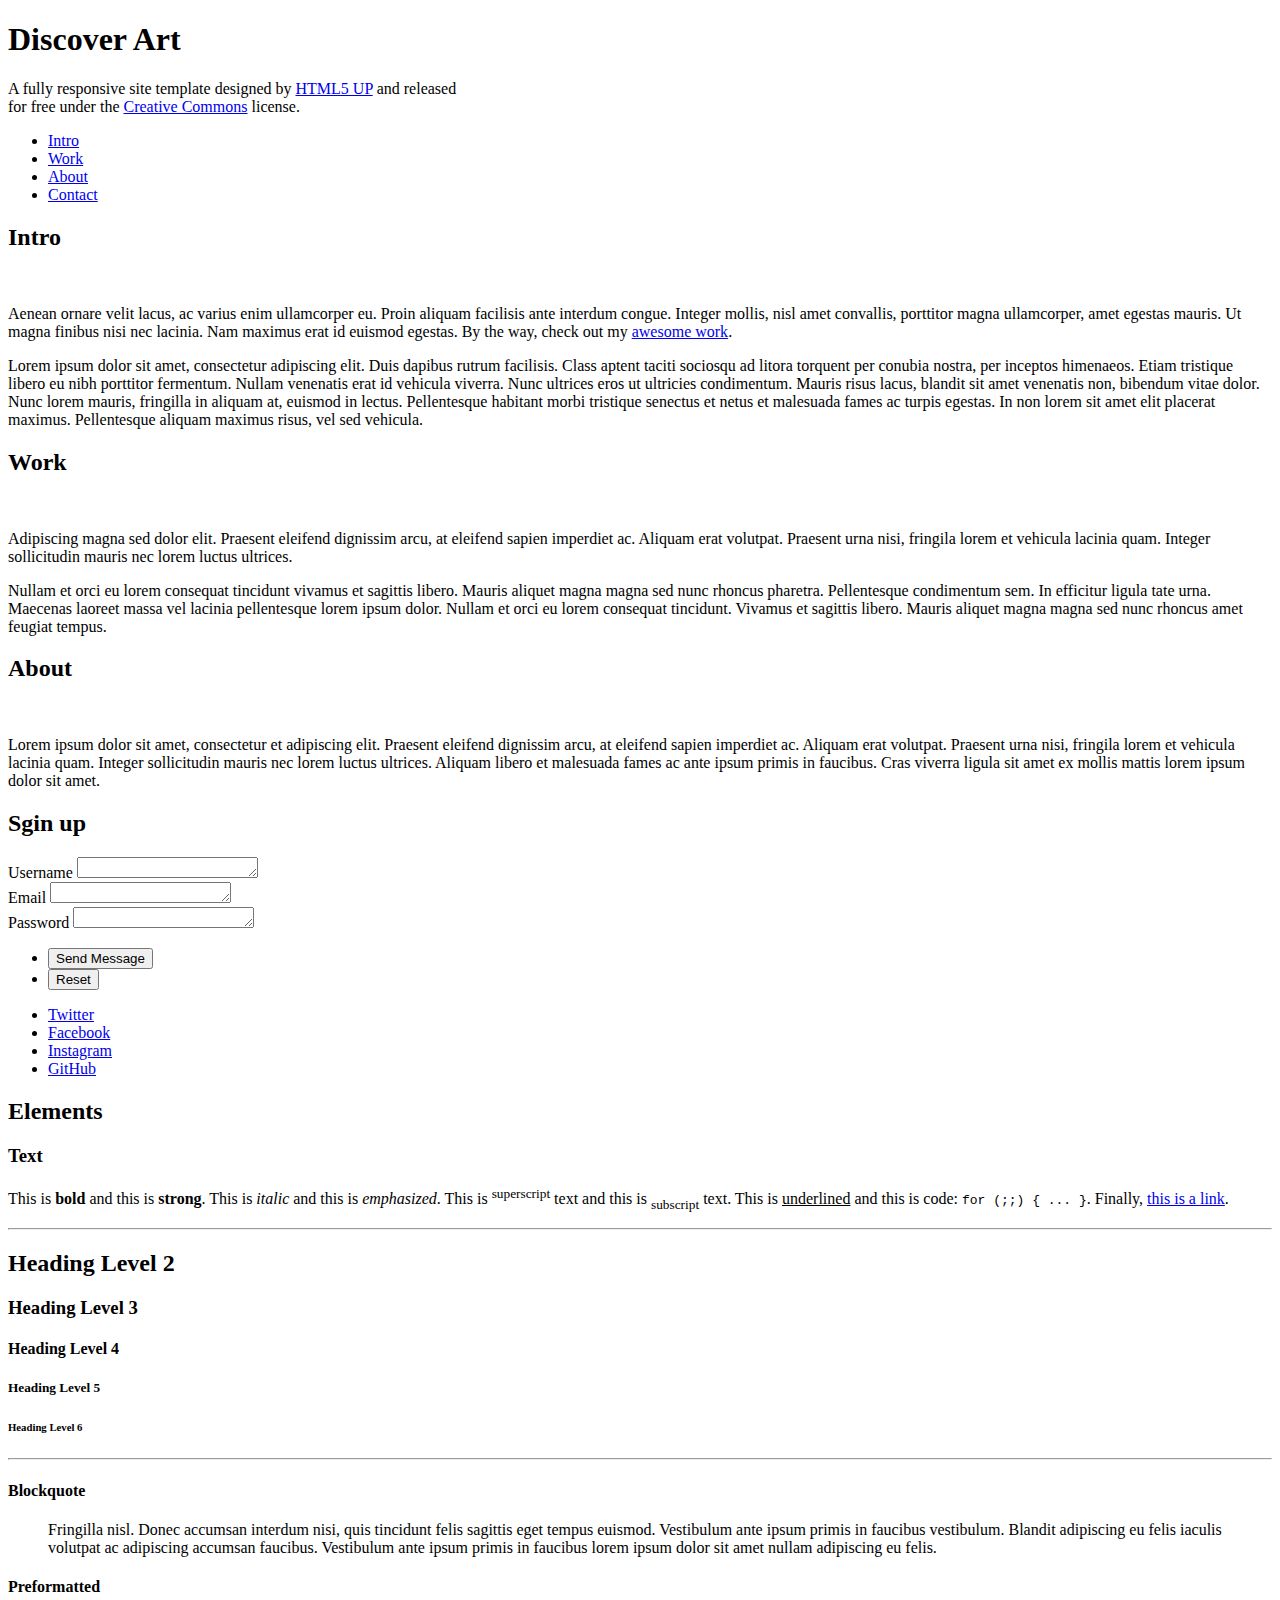
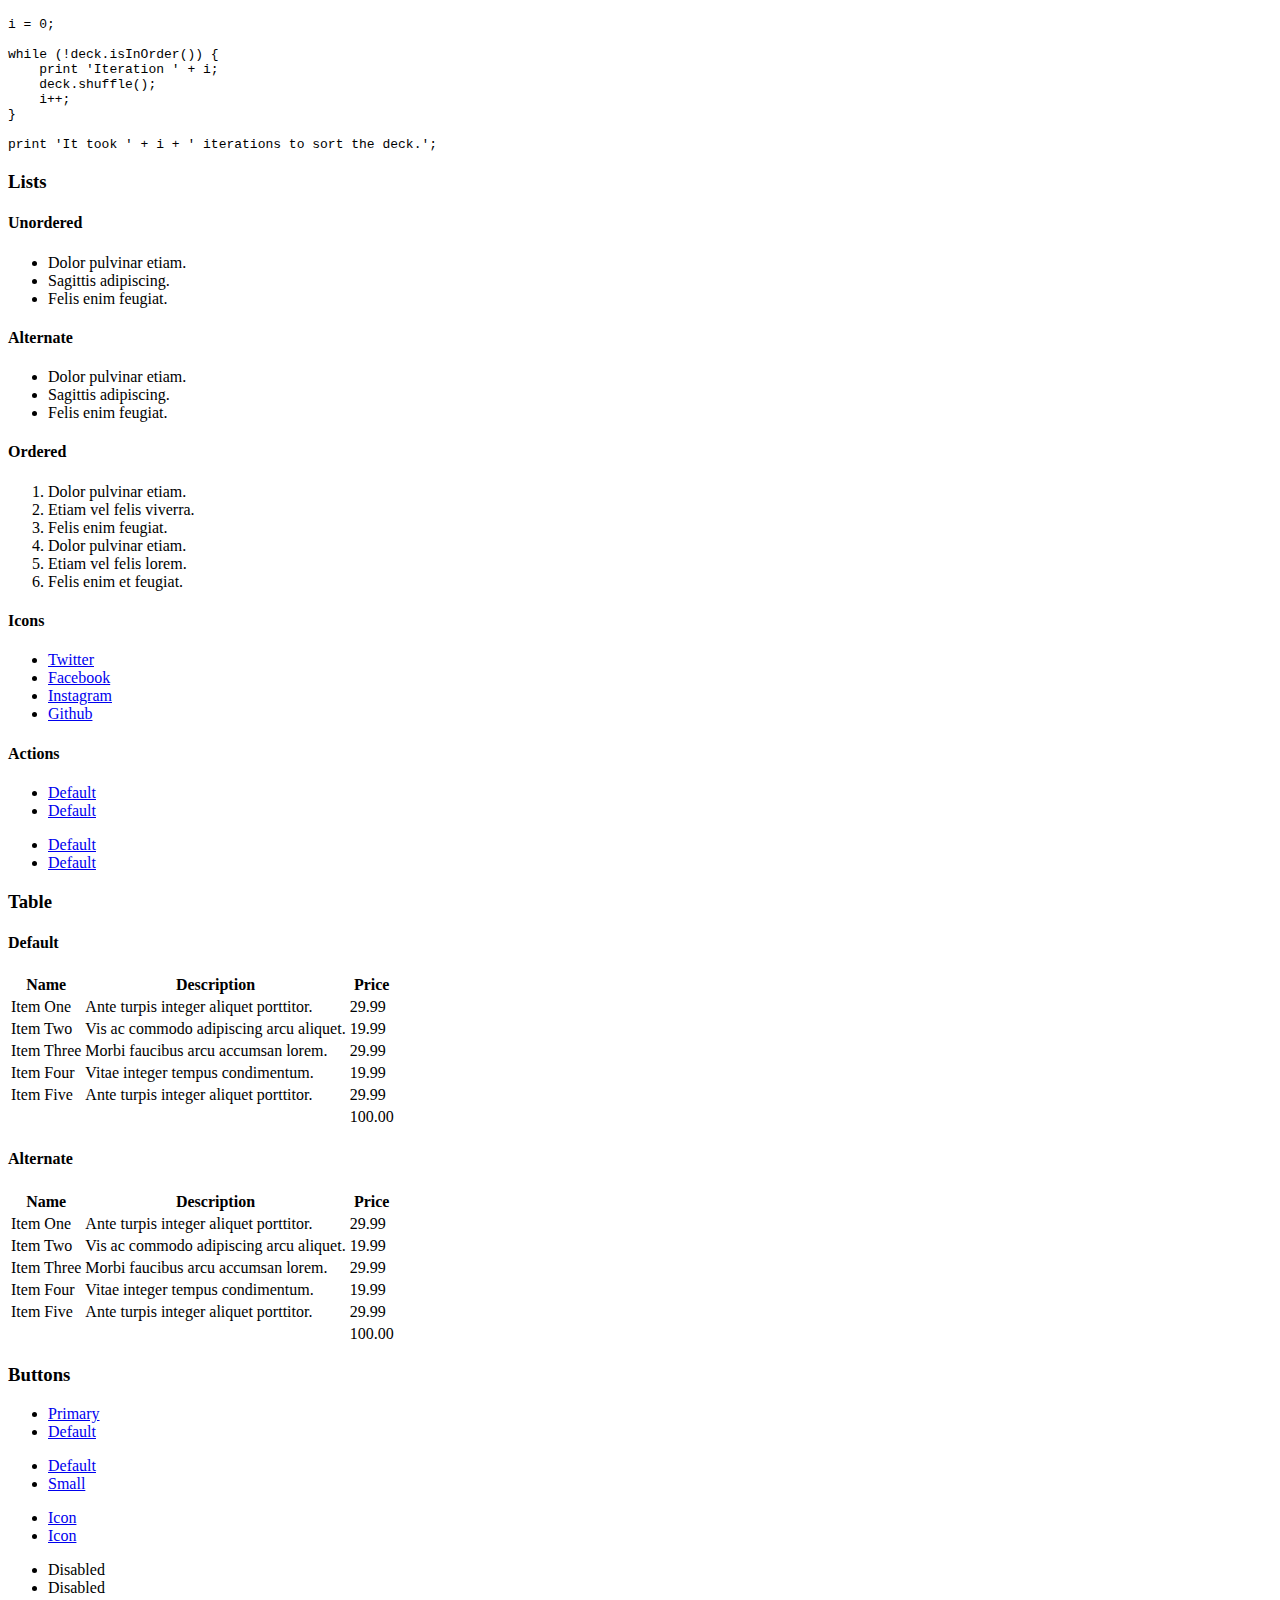
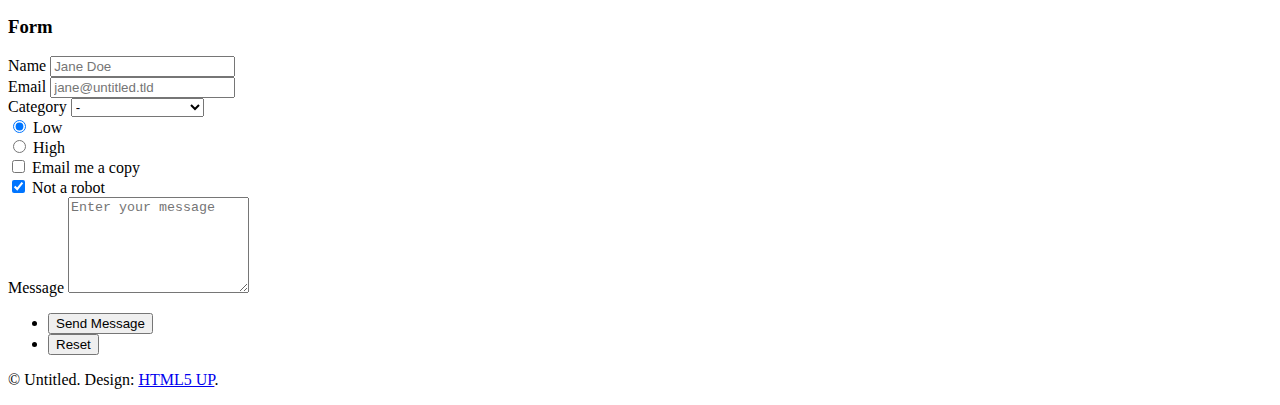
==== index.html @ 6b923ac5 "Sgin up page fixes" ====
<!DOCTYPE HTML>
<!--
	Dimension by HTML5 UP
	html5up.net | @ajlkn
	Free for personal and commercial use under the CCA 3.0 license (html5up.net/license)
-->
<html>
	<head>
		<title>Dimension by HTML5 UP</title>
		<meta charset="utf-8" />
		<meta name="viewport" content="width=device-width, initial-scale=1, user-scalable=no" />
		<link rel="stylesheet" href="assets/css/main.css" />
		<noscript><link rel="stylesheet" href="assets/css/noscript.css" /></noscript>
	</head>
	<body class="is-preload">

		<!-- Wrapper -->
			<div id="wrapper">

				<!-- Header -->
					<header id="header">
						<div class="logo">
							<span class="icon fa-gem"></span>
						</div>
						<div class="content">
							<div class="inner">
								<h1>Discover Art</h1>
								<p>A fully responsive site template designed by <a href="https://html5up.net">HTML5 UP</a> and released<br />
								for free under the <a href="https://html5up.net/license">Creative Commons</a> license.</p>
							</div>
						</div>
						<nav>
							<ul>
								<li><a href="#intro">Intro</a></li>
								<li><a href="#work">Work</a></li>
								<li><a href="#about">About</a></li>
								<li><a href="#contact">Contact</a></li>
								<!--<li><a href="#elements">Elements</a></li>-->
							</ul>
						</nav>
					</header>

				<!-- Main -->
					<div id="main">

						<!-- Intro -->
							<article id="intro">
								<h2 class="major">Intro</h2>
								<span class="image main"><img src="images/pic01.jpg" alt="" /></span>
								<p>Aenean ornare velit lacus, ac varius enim ullamcorper eu. Proin aliquam facilisis ante interdum congue. Integer mollis, nisl amet convallis, porttitor magna ullamcorper, amet egestas mauris. Ut magna finibus nisi nec lacinia. Nam maximus erat id euismod egestas. By the way, check out my <a href="#work">awesome work</a>.</p>
								<p>Lorem ipsum dolor sit amet, consectetur adipiscing elit. Duis dapibus rutrum facilisis. Class aptent taciti sociosqu ad litora torquent per conubia nostra, per inceptos himenaeos. Etiam tristique libero eu nibh porttitor fermentum. Nullam venenatis erat id vehicula viverra. Nunc ultrices eros ut ultricies condimentum. Mauris risus lacus, blandit sit amet venenatis non, bibendum vitae dolor. Nunc lorem mauris, fringilla in aliquam at, euismod in lectus. Pellentesque habitant morbi tristique senectus et netus et malesuada fames ac turpis egestas. In non lorem sit amet elit placerat maximus. Pellentesque aliquam maximus risus, vel sed vehicula.</p>
							</article>

						<!-- Work -->
							<article id="work">
								<h2 class="major">Work</h2>
								<span class="image main"><img src="images/pic02.jpg" alt="" /></span>
								<p>Adipiscing magna sed dolor elit. Praesent eleifend dignissim arcu, at eleifend sapien imperdiet ac. Aliquam erat volutpat. Praesent urna nisi, fringila lorem et vehicula lacinia quam. Integer sollicitudin mauris nec lorem luctus ultrices.</p>
								<p>Nullam et orci eu lorem consequat tincidunt vivamus et sagittis libero. Mauris aliquet magna magna sed nunc rhoncus pharetra. Pellentesque condimentum sem. In efficitur ligula tate urna. Maecenas laoreet massa vel lacinia pellentesque lorem ipsum dolor. Nullam et orci eu lorem consequat tincidunt. Vivamus et sagittis libero. Mauris aliquet magna magna sed nunc rhoncus amet feugiat tempus.</p>
							</article>

						<!-- About -->
							<article id="about">
								<h2 class="major">About</h2>
								<span class="image main"><img src="images/pic03.jpg" alt="" /></span>
								<p>Lorem ipsum dolor sit amet, consectetur et adipiscing elit. Praesent eleifend dignissim arcu, at eleifend sapien imperdiet ac. Aliquam erat volutpat. Praesent urna nisi, fringila lorem et vehicula lacinia quam. Integer sollicitudin mauris nec lorem luctus ultrices. Aliquam libero et malesuada fames ac ante ipsum primis in faucibus. Cras viverra ligula sit amet ex mollis mattis lorem ipsum dolor sit amet.</p>
							</article>

						<!-- Contact -->
							<article id="contact">
								<h2 class="major">Sgin up</h2>
								<form method="post" action="#">
									<div class="fields">
										<div class="field">
											<label for="username">Username</label>
											<textarea name="username" id="username" rows="1"></textarea>
										</div>
										<div class="field">
											<label for="email">Email</label>
											<textarea name="email" id="email" rows="1"></textarea>
										</div>
										<div class="field">
											<label for="password">Password</label>
											<textarea name="password" id="password" rows="1"></textarea>
										</div>
									</div>
									<ul class="actions">
										<li><input type="submit" value="Send Message" class="primary" /></li>
										<li><input type="reset" value="Reset" /></li>
									</ul>
								</form>
								<ul class="icons">
									<li><a href="#" class="icon brands fa-twitter"><span class="label">Twitter</span></a></li>
									<li><a href="#" class="icon brands fa-facebook-f"><span class="label">Facebook</span></a></li>
									<li><a href="#" class="icon brands fa-instagram"><span class="label">Instagram</span></a></li>
									<li><a href="#" class="icon brands fa-github"><span class="label">GitHub</span></a></li>
								</ul>
							</article>

						<!-- Elements -->
							<article id="elements">
								<h2 class="major">Elements</h2>

								<section>
									<h3 class="major">Text</h3>
									<p>This is <b>bold</b> and this is <strong>strong</strong>. This is <i>italic</i> and this is <em>emphasized</em>.
									This is <sup>superscript</sup> text and this is <sub>subscript</sub> text.
									This is <u>underlined</u> and this is code: <code>for (;;) { ... }</code>. Finally, <a href="#">this is a link</a>.</p>
									<hr />
									<h2>Heading Level 2</h2>
									<h3>Heading Level 3</h3>
									<h4>Heading Level 4</h4>
									<h5>Heading Level 5</h5>
									<h6>Heading Level 6</h6>
									<hr />
									<h4>Blockquote</h4>
									<blockquote>Fringilla nisl. Donec accumsan interdum nisi, quis tincidunt felis sagittis eget tempus euismod. Vestibulum ante ipsum primis in faucibus vestibulum. Blandit adipiscing eu felis iaculis volutpat ac adipiscing accumsan faucibus. Vestibulum ante ipsum primis in faucibus lorem ipsum dolor sit amet nullam adipiscing eu felis.</blockquote>
									<h4>Preformatted</h4>
									<pre><code>i = 0;

while (!deck.isInOrder()) {
    print 'Iteration ' + i;
    deck.shuffle();
    i++;
}

print 'It took ' + i + ' iterations to sort the deck.';</code></pre>
								</section>

								<section>
									<h3 class="major">Lists</h3>

									<h4>Unordered</h4>
									<ul>
										<li>Dolor pulvinar etiam.</li>
										<li>Sagittis adipiscing.</li>
										<li>Felis enim feugiat.</li>
									</ul>

									<h4>Alternate</h4>
									<ul class="alt">
										<li>Dolor pulvinar etiam.</li>
										<li>Sagittis adipiscing.</li>
										<li>Felis enim feugiat.</li>
									</ul>

									<h4>Ordered</h4>
									<ol>
										<li>Dolor pulvinar etiam.</li>
										<li>Etiam vel felis viverra.</li>
										<li>Felis enim feugiat.</li>
										<li>Dolor pulvinar etiam.</li>
										<li>Etiam vel felis lorem.</li>
										<li>Felis enim et feugiat.</li>
									</ol>
									<h4>Icons</h4>
									<ul class="icons">
										<li><a href="#" class="icon brands fa-twitter"><span class="label">Twitter</span></a></li>
										<li><a href="#" class="icon brands fa-facebook-f"><span class="label">Facebook</span></a></li>
										<li><a href="#" class="icon brands fa-instagram"><span class="label">Instagram</span></a></li>
										<li><a href="#" class="icon brands fa-github"><span class="label">Github</span></a></li>
									</ul>

									<h4>Actions</h4>
									<ul class="actions">
										<li><a href="#" class="button primary">Default</a></li>
										<li><a href="#" class="button">Default</a></li>
									</ul>
									<ul class="actions stacked">
										<li><a href="#" class="button primary">Default</a></li>
										<li><a href="#" class="button">Default</a></li>
									</ul>
								</section>

								<section>
									<h3 class="major">Table</h3>
									<h4>Default</h4>
									<div class="table-wrapper">
										<table>
											<thead>
												<tr>
													<th>Name</th>
													<th>Description</th>
													<th>Price</th>
												</tr>
											</thead>
											<tbody>
												<tr>
													<td>Item One</td>
													<td>Ante turpis integer aliquet porttitor.</td>
													<td>29.99</td>
												</tr>
												<tr>
													<td>Item Two</td>
													<td>Vis ac commodo adipiscing arcu aliquet.</td>
													<td>19.99</td>
												</tr>
												<tr>
													<td>Item Three</td>
													<td> Morbi faucibus arcu accumsan lorem.</td>
													<td>29.99</td>
												</tr>
												<tr>
													<td>Item Four</td>
													<td>Vitae integer tempus condimentum.</td>
													<td>19.99</td>
												</tr>
												<tr>
													<td>Item Five</td>
													<td>Ante turpis integer aliquet porttitor.</td>
													<td>29.99</td>
												</tr>
											</tbody>
											<tfoot>
												<tr>
													<td colspan="2"></td>
													<td>100.00</td>
												</tr>
											</tfoot>
										</table>
									</div>

									<h4>Alternate</h4>
									<div class="table-wrapper">
										<table class="alt">
											<thead>
												<tr>
													<th>Name</th>
													<th>Description</th>
													<th>Price</th>
												</tr>
											</thead>
											<tbody>
												<tr>
													<td>Item One</td>
													<td>Ante turpis integer aliquet porttitor.</td>
													<td>29.99</td>
												</tr>
												<tr>
													<td>Item Two</td>
													<td>Vis ac commodo adipiscing arcu aliquet.</td>
													<td>19.99</td>
												</tr>
												<tr>
													<td>Item Three</td>
													<td> Morbi faucibus arcu accumsan lorem.</td>
													<td>29.99</td>
												</tr>
												<tr>
													<td>Item Four</td>
													<td>Vitae integer tempus condimentum.</td>
													<td>19.99</td>
												</tr>
												<tr>
													<td>Item Five</td>
													<td>Ante turpis integer aliquet porttitor.</td>
													<td>29.99</td>
												</tr>
											</tbody>
											<tfoot>
												<tr>
													<td colspan="2"></td>
													<td>100.00</td>
												</tr>
											</tfoot>
										</table>
									</div>
								</section>

								<section>
									<h3 class="major">Buttons</h3>
									<ul class="actions">
										<li><a href="#" class="button primary">Primary</a></li>
										<li><a href="#" class="button">Default</a></li>
									</ul>
									<ul class="actions">
										<li><a href="#" class="button">Default</a></li>
										<li><a href="#" class="button small">Small</a></li>
									</ul>
									<ul class="actions">
										<li><a href="#" class="button primary icon solid fa-download">Icon</a></li>
										<li><a href="#" class="button icon solid fa-download">Icon</a></li>
									</ul>
									<ul class="actions">
										<li><span class="button primary disabled">Disabled</span></li>
										<li><span class="button disabled">Disabled</span></li>
									</ul>
								</section>

								<section>
									<h3 class="major">Form</h3>
									<form method="post" action="#">
										<div class="fields">
											<div class="field half">
												<label for="demo-name">Name</label>
												<input type="text" name="demo-name" id="demo-name" value="" placeholder="Jane Doe" />
											</div>
											<div class="field half">
												<label for="demo-email">Email</label>
												<input type="email" name="demo-email" id="demo-email" value="" placeholder="jane@untitled.tld" />
											</div>
											<div class="field">
												<label for="demo-category">Category</label>
												<select name="demo-category" id="demo-category">
													<option value="">-</option>
													<option value="1">Manufacturing</option>
													<option value="1">Shipping</option>
													<option value="1">Administration</option>
													<option value="1">Human Resources</option>
												</select>
											</div>
											<div class="field half">
												<input type="radio" id="demo-priority-low" name="demo-priority" checked>
												<label for="demo-priority-low">Low</label>
											</div>
											<div class="field half">
												<input type="radio" id="demo-priority-high" name="demo-priority">
												<label for="demo-priority-high">High</label>
											</div>
											<div class="field half">
												<input type="checkbox" id="demo-copy" name="demo-copy">
												<label for="demo-copy">Email me a copy</label>
											</div>
											<div class="field half">
												<input type="checkbox" id="demo-human" name="demo-human" checked>
												<label for="demo-human">Not a robot</label>
											</div>
											<div class="field">
												<label for="demo-message">Message</label>
												<textarea name="demo-message" id="demo-message" placeholder="Enter your message" rows="6"></textarea>
											</div>
										</div>
										<ul class="actions">
											<li><input type="submit" value="Send Message" class="primary" /></li>
											<li><input type="reset" value="Reset" /></li>
										</ul>
									</form>
								</section>

							</article>

					</div>

				<!-- Footer -->
					<footer id="footer">
						<p class="copyright">&copy; Untitled. Design: <a href="https://html5up.net">HTML5 UP</a>.</p>
					</footer>

			</div>

		<!-- BG -->
			<div id="bg"></div>

		<!-- Scripts -->
			<script src="assets/js/jquery.min.js"></script>
			<script src="assets/js/browser.min.js"></script>
			<script src="assets/js/breakpoints.min.js"></script>
			<script src="assets/js/util.js"></script>
			<script src="assets/js/main.js"></script>

	</body>
</html>
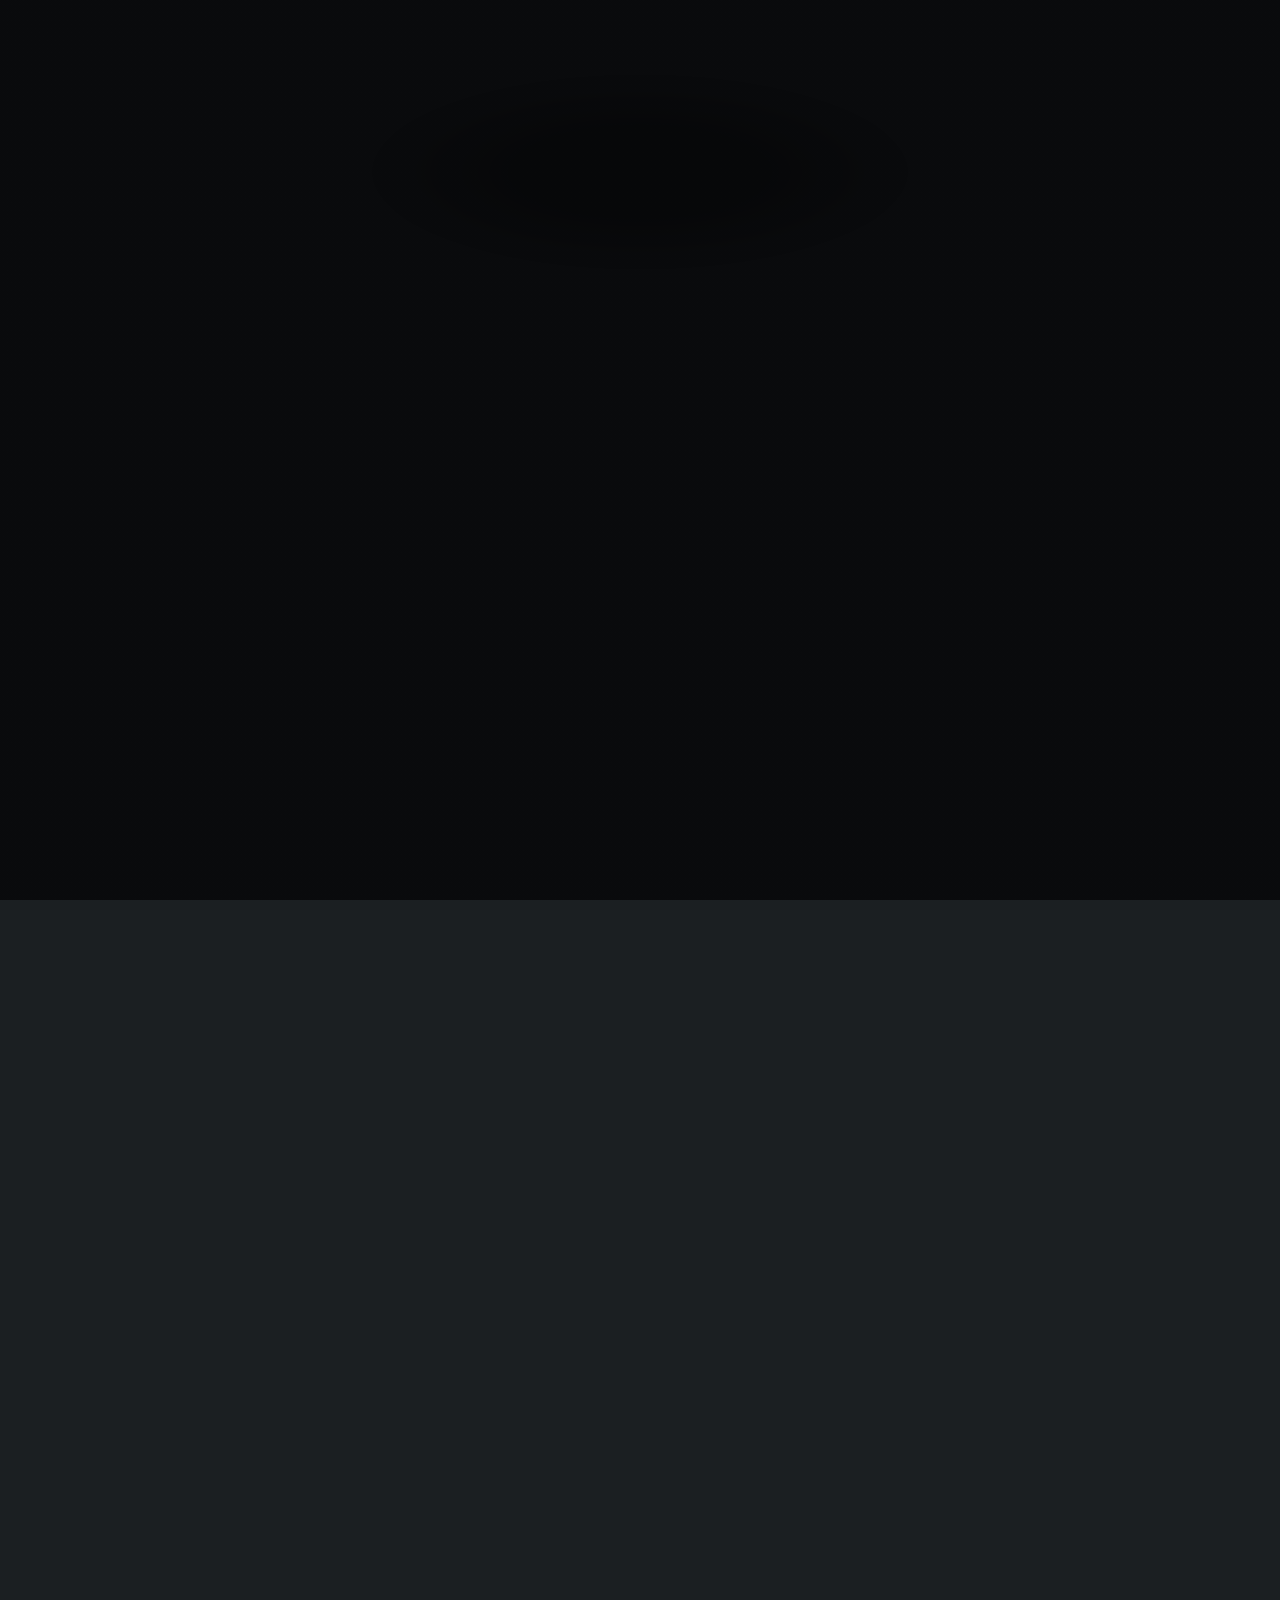
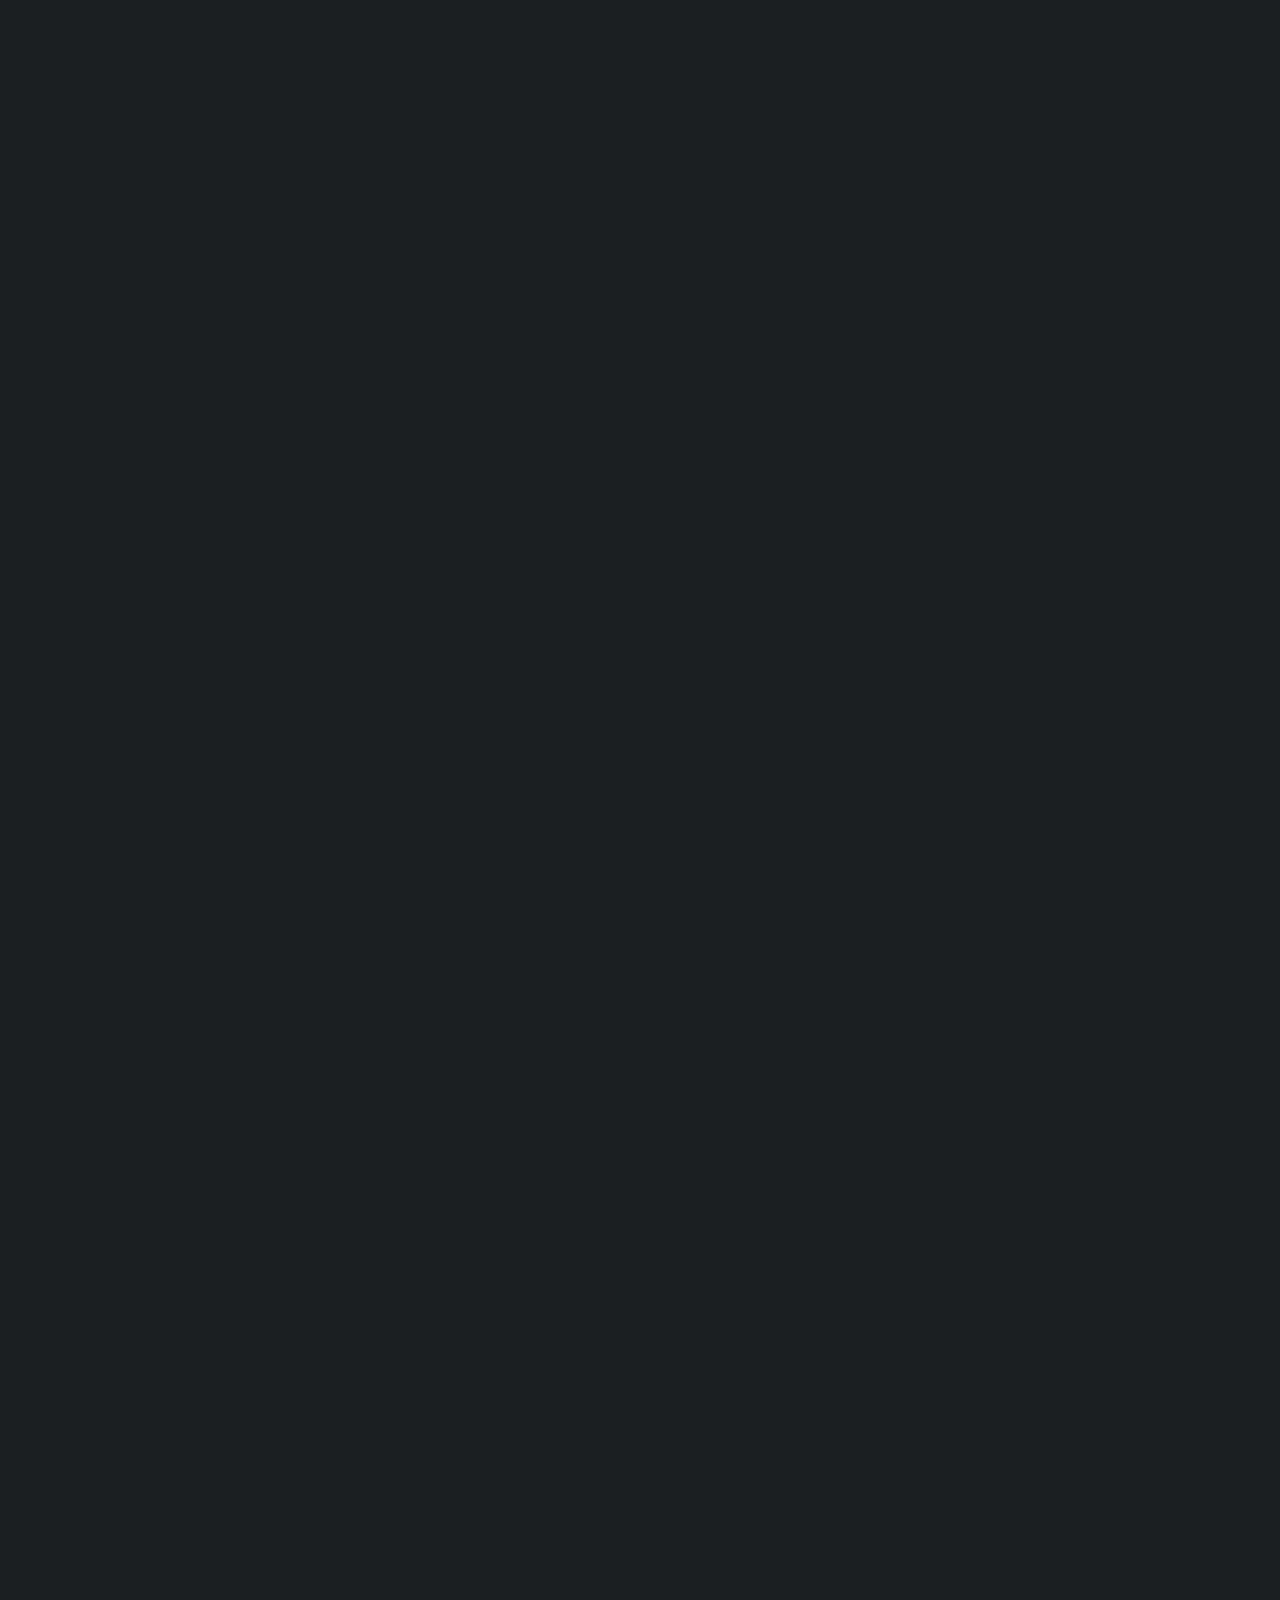
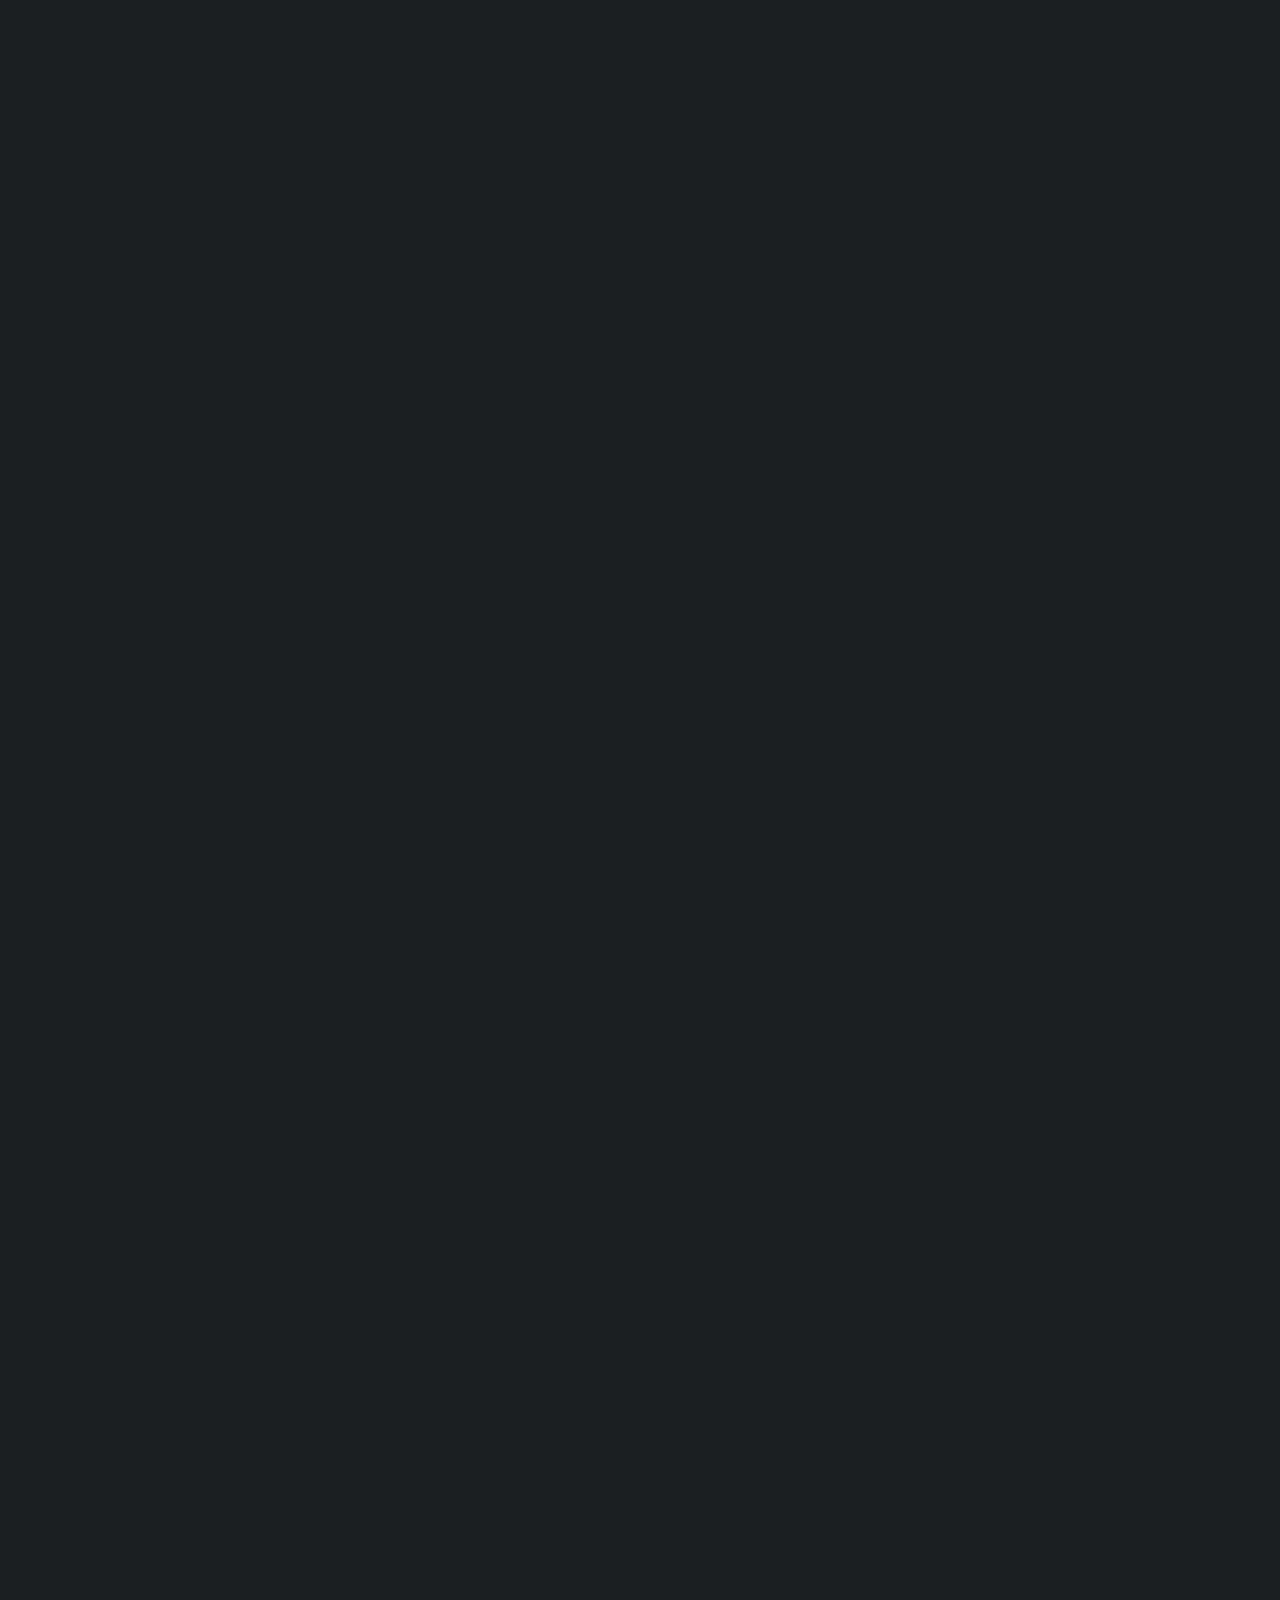
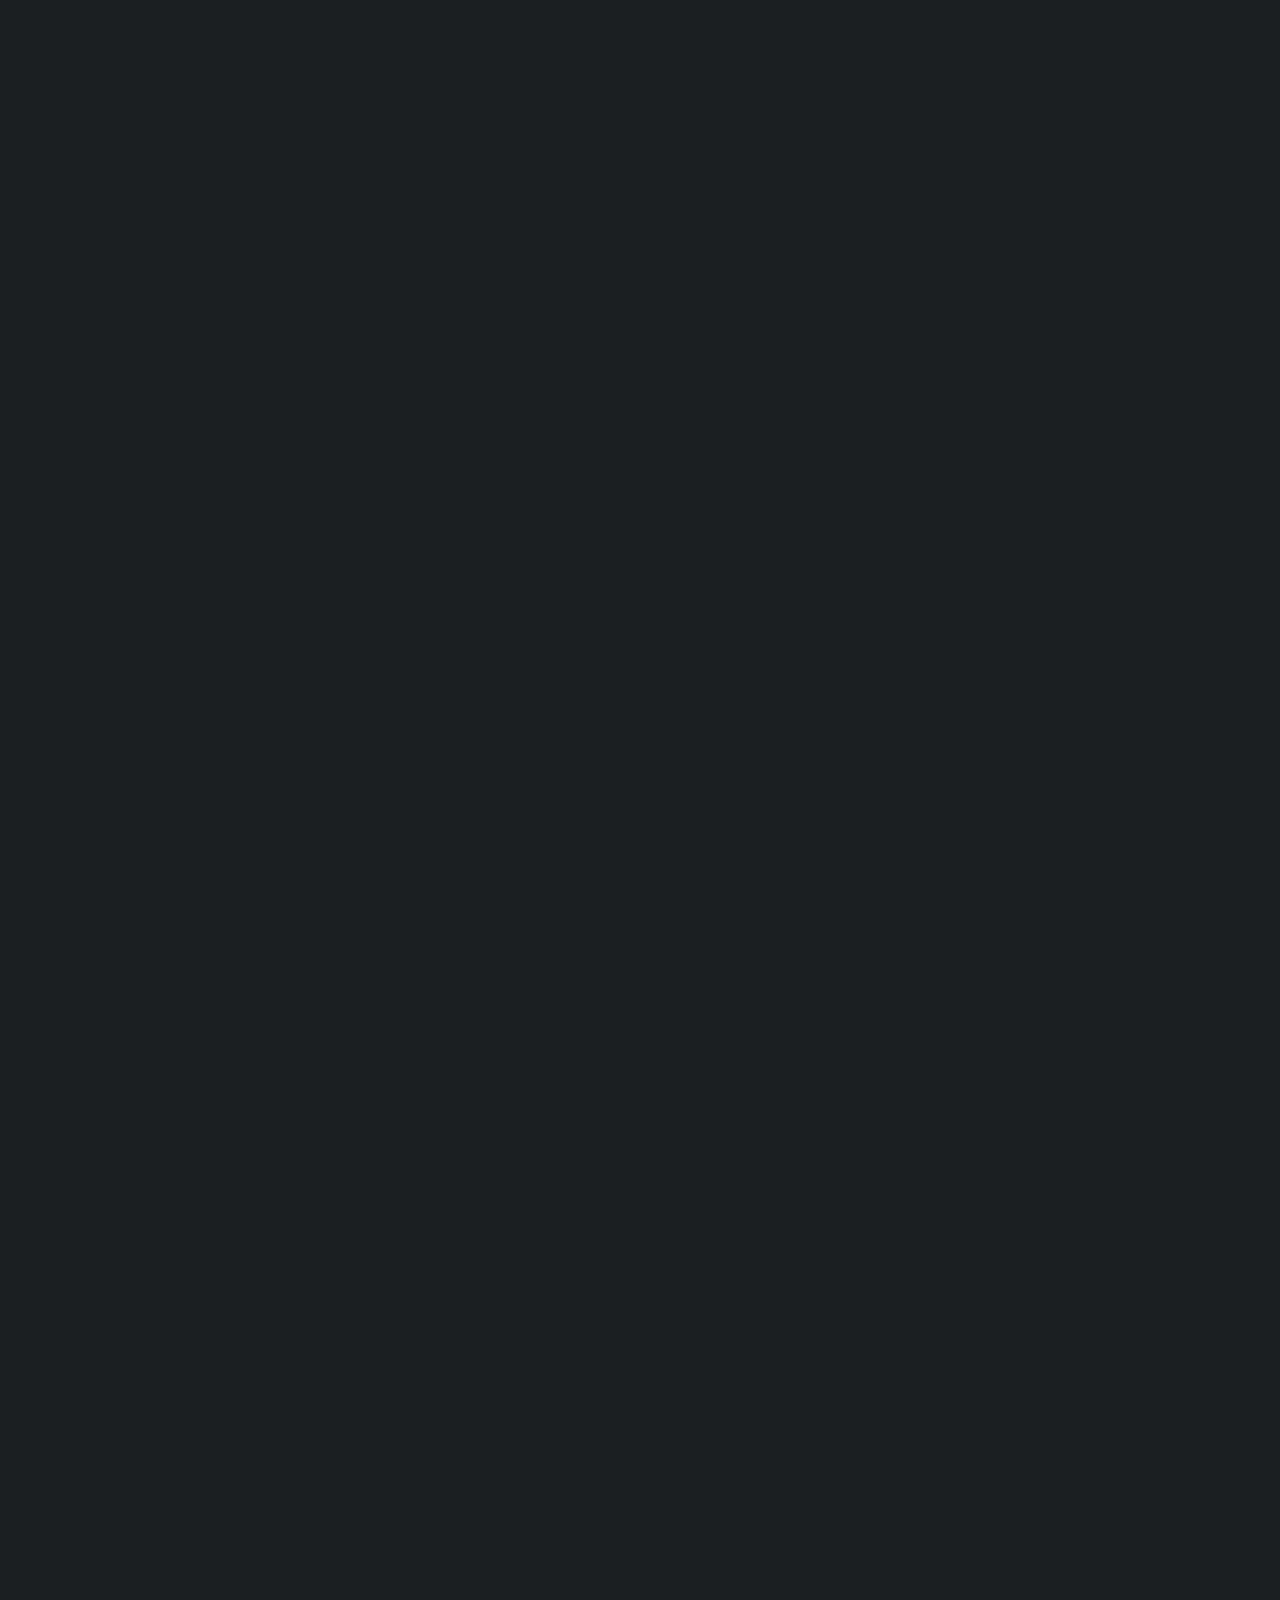
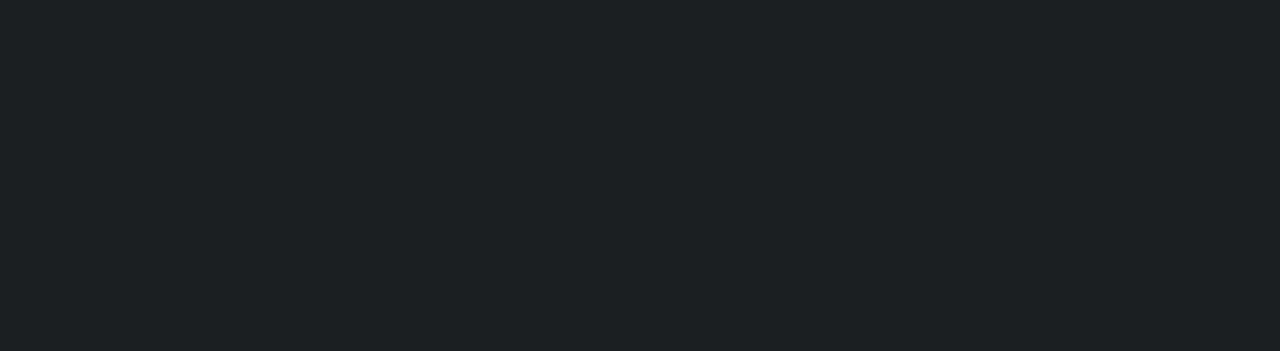
==== commit cbe647d7: "login-logout" ====
--- a/index.html
+++ b/index.html
@@ -6,6 +6,7 @@
 -->
 <html>
 	<head>
+
 		<title>Dimension by HTML5 UP</title>
 		<meta charset="utf-8" />
 		<meta name="viewport" content="width=device-width, initial-scale=1, user-scalable=no" />
@@ -33,8 +34,8 @@
 							<ul>
 								<li><a href="#intro">Intro</a></li>
 								<li><a href="#work">Work</a></li>
-								<li><a href="#about">About</a></li>
-								<li><a href="#contact">Contact</a></li>
+								<li><a href="#about">Sign In</a></li>
+								<li><a href="#contact">Sign Up</a></li>
 								<!--<li><a href="#elements">Elements</a></li>-->
 							</ul>
 						</nav>
@@ -61,32 +62,41 @@
 
 						<!-- About -->
 							<article id="about">
-								<h2 class="major">About</h2>
-								<span class="image main"><img src="images/pic03.jpg" alt="" /></span>
-								<p>Lorem ipsum dolor sit amet, consectetur et adipiscing elit. Praesent eleifend dignissim arcu, at eleifend sapien imperdiet ac. Aliquam erat volutpat. Praesent urna nisi, fringila lorem et vehicula lacinia quam. Integer sollicitudin mauris nec lorem luctus ultrices. Aliquam libero et malesuada fames ac ante ipsum primis in faucibus. Cras viverra ligula sit amet ex mollis mattis lorem ipsum dolor sit amet.</p>
-							</article>
-
-						<!-- Contact -->
+								
+<form>
+  <label for="fname">First Name</label>
+  <input type="text" id="fname" name="fname">
+  <label for="lname">Last Name</label>
+  <input type="text" id="lname" name="lname">
+  <li><input style=" margin-left: 30px;" type="submit" value="Sign In" class="primary" /></li>	
+</form>
+							</article>
+
+						<!-- Sign up     was contact -->
 							<article id="contact">
-								<h2 class="major">Sgin up</h2>
+								<h2 class="major">Sign up</h2>
 								<form method="post" action="#">
 									<div class="fields">
 										<div class="field">
-											<label for="username">Username</label>
+											<h1 style="font-size:100%; margin-top: 30px; font-family: 'Source Sans Pro" 5 Free';">Username</h1>
 											<textarea name="username" id="username" rows="1"></textarea>
 										</div>
 										<div class="field">
-											<label for="email">Email</label>
+											<h1 style="font-size:100%; font-family: 'Source Sans Pro" 5 Free';">Email</h1>
 											<textarea name="email" id="email" rows="1"></textarea>
 										</div>
 										<div class="field">
-											<label for="password">Password</label>
+											<h1 style="font-size:100%;">Password</h1>
 											<textarea name="password" id="password" rows="1"></textarea>
 										</div>
+										<div class="field">
+										<h1 style="font-size:100%;">Re-type Password</h1>
+											
+											<textarea name="password" id="password" rows="1"></textarea>
+										</div>
 									</div>
 									<ul class="actions">
-										<li><input type="submit" value="Send Message" class="primary" /></li>
-										<li><input type="reset" value="Reset" /></li>
+										<li><input style=" margin-left: 150px;" type="submit" value="Sign UP" class="primary" /></li>										
 									</ul>
 								</form>
 								<ul class="icons">
--- a/assets/css/main.css
+++ b/assets/css/main.css
@@ -0,0 +1,1670 @@
+@import url(fontawesome-all.min.css);
+@import url("https://fonts.googleapis.com/css?family=Source+Sans+Pro:300italic,600italic,300,600");
+
+/*
+	Dimension by HTML5 UP
+	html5up.net | @ajlkn
+	Free for personal and commercial use under the CCA 3.0 license (html5up.net/license)
+*/
+
+html, body, div, span, applet, object,
+iframe, h1, h2, h3, h4, h5, h6, p, blockquote,
+pre, a, abbr, acronym, address, big, cite,
+code, del, dfn, em, img, ins, kbd, q, s, samp,
+small, strike, strong, sub, sup, tt, var, b,
+u, i, center, dl, dt, dd, ol, ul, li, fieldset,
+form, label, legend, table, caption, tbody,
+tfoot, thead, tr, th, td, article, aside,
+canvas, details, embed, figure, figcaption,
+footer, header, hgroup, menu, nav, output, ruby,
+section, summary, time, mark, audio, video {
+	text-align: center;
+	margin: 0;
+	padding: 0;
+	border: 0;
+	font-size: 100%;
+	font: inherit;
+	vertical-align: baseline;}
+
+article, aside, details, figcaption, figure,
+footer, header, hgroup, menu, nav, section {
+	display: block;}
+
+body {
+	line-height: 1;
+}
+
+ol, ul {
+	list-style: none;
+}
+
+blockquote, q {
+	quotes: none;
+}
+
+	blockquote:before, blockquote:after, q:before, q:after {
+		content: '';
+		content: none;
+	}
+
+table {
+	border-collapse: collapse;
+	border-spacing: 0;
+}
+
+body {
+	-webkit-text-size-adjust: none;
+}
+
+mark {
+	background-color: transparent;
+	color: inherit;
+}
+
+input::-moz-focus-inner {
+	border: 0;
+	padding: 0;
+}
+
+input, select, textarea {
+	
+	-moz-appearance: none;
+	-webkit-appearance: none;
+	-ms-appearance: none;
+	appearance: none;
+}
+
+/* Basic */
+
+	@-ms-viewport {
+		width: device-width;
+	}
+
+	@media screen and (max-width: 480px) {
+
+		html, body {
+			min-width: 320px;
+			
+		}
+
+	}
+
+	html {
+		box-sizing: border-box;
+	}
+
+	*, *:before, *:after {
+		box-sizing: inherit;
+	}
+
+	body {
+		background: #1b1f22;
+	}
+
+		body.is-preload *, body.is-preload *:before, body.is-preload *:after {
+			-moz-animation: none !important;
+			-webkit-animation: none !important;
+			-ms-animation: none !important;
+			animation: none !important;
+			-moz-transition: none !important;
+			-webkit-transition: none !important;
+			-ms-transition: none !important;
+			transition: none !important;
+		}
+
+/* Type */
+
+	html {
+		font-size: 16pt;
+	}
+
+		@media screen and (max-width: 1680px) {
+
+			html {
+				font-size: 12pt;
+			}
+
+		}
+
+		@media screen and (max-width: 736px) {
+
+			html {
+				font-size: 11pt;
+			}
+
+		}
+
+		@media screen and (max-width: 360px) {
+
+			html {
+				font-size: 10pt;
+			}
+
+		}
+
+	body, input, select, textarea {
+		
+		
+		color: #ffffff;
+		font-family: "Source Sans Pro", sans-serif;
+		font-weight: 300;
+		font-size: 1rem;
+		line-height: 1.65;
+	}
+/* social media */
+	a {
+		-moz-transition: color 0.2s ease-in-out, background-color 0.2s ease-in-out, border-bottom-color 0.2s ease-in-out;
+		-webkit-transition: color 0.2s ease-in-out, background-color 0.2s ease-in-out, border-bottom-color 0.2s ease-in-out;
+		-ms-transition: color 0.2s ease-in-out, background-color 0.2s ease-in-out, border-bottom-color 0.2s ease-in-out;
+		transition: color 0.2s ease-in-out, background-color 0.2s ease-in-out, border-bottom-color 0.2s ease-in-out;
+		border-bottom: dotted 1px rgba(255, 255, 255, 0.5);
+		text-decoration: none;
+		color: inherit;
+		
+	}
+
+		a:hover {
+			border-bottom-color: transparent;
+		}
+
+	strong, b {
+		color: #ffffff;
+		font-weight: 600;
+	}
+
+	em, i {
+		font-style: italic;
+	}
+
+	p {
+		margin: 0 0 2rem 0;
+		
+	}
+
+	h1, h2, h3, h4, h5, h6 {
+		color: #ffffff;
+		font-weight: 600;
+		line-height: 1.5;
+		margin: 0 0 1rem 0;
+		text-transform: uppercase;
+		letter-spacing: 0.2rem;
+	}
+
+		h1 a, h2 a, h3 a, h4 a, h5 a, h6 a {
+			color: inherit;
+			text-decoration: none;
+		}
+
+		h1.major, h2.major, h3.major, h4.major, h5.major, h6.major {
+			border-bottom: solid 1px #ffffff;
+			
+			padding:0rem 0rem 1rem 1rem;
+		text-align: center;
+		}
+
+	h1 {
+		font-size: 2.25rem;
+		line-height: 1.3;
+		letter-spacing: 0.5rem;
+	}
+
+	h2 {
+		font-size: 1.5rem;
+		line-height: 1.4;
+		letter-spacing: 0.5rem;
+	}
+
+	h3 {
+		font-size: 1rem;
+	}
+
+	h4 {
+		font-size: 0.8rem;
+	}
+
+	h5 {
+		font-size: 0.7rem;
+	}
+
+	h6 {
+		font-size: 0.6rem;
+	}
+
+	@media screen and (max-width: 736px) {
+
+		h1 {
+			font-size: 1.75rem;
+			line-height: 1.4;
+		}
+
+		h2 {
+			font-size: 1.25em;
+			line-height: 1.5;
+		}
+
+	}
+
+	sub {
+		font-size: 0.8rem;
+		position: relative;
+		top: 0.5rem;
+	}
+
+	sup {
+		font-size: 0.8rem;
+		position: relative;
+		top: -0.5rem;
+	}
+
+	blockquote {
+		border-left: solid 4px #ffffff;
+		font-style: italic;
+		margin: 0 0 2rem 0;
+		padding: 0.5rem 0 0.5rem 2rem;
+	}
+
+	code {
+		background: rgba(255, 255, 255, 0.075);
+		border-radius: 4px;
+		font-family: "Courier New", monospace;
+		font-size: 0.9rem;
+		margin: 0 0.25rem;
+		padding: 0.25rem 0.65rem;
+	
+	}
+
+	pre {
+		-webkit-overflow-scrolling: touch;
+		font-family: "Courier New", monospace;
+		font-size: 0.9rem;
+		margin: 0 0 2rem 0;
+	}
+
+		pre code {
+			display: block;
+			line-height: 1.75;
+			padding: 1rem 1.5rem;
+			overflow-x: auto;
+		}
+
+	hr {
+		border: 0;
+		border-bottom: solid 1px #ffffff;
+		margin: 2.75rem 0;
+	}
+
+	.align-left {
+		text-align: left;
+	}
+
+	.align-center {
+		text-align: center;
+	}
+
+	.align-right {
+		text-align: right;
+	}
+
+/* Form */
+
+	form {
+		margin: 0 0 2rem 3rem;
+	}
+
+		form > :last-child {
+			margin-bottom: 0;
+		}
+
+		form > .fields {
+			text-align: center;
+			display: -moz-flex;
+			display: -webkit-flex;
+			display: -ms-flex;
+			display: flex;
+			-moz-flex-wrap: wrap;
+			-webkit-flex-wrap: wrap;
+			-ms-flex-wrap: wrap;
+			flex-wrap: wrap;
+			width: calc(100% + 0.15cm);
+			margin: -1.5rem 0 2rem -1.5rem;
+		}
+
+			form > .fields > .field {
+				
+				-moz-flex-grow: 0;
+				-webkit-flex-grow: 0;
+				-ms-flex-grow: 0;
+				flex-grow: 0;
+				-moz-flex-shrink: 0;
+				-webkit-flex-shrink: 0;
+				-ms-flex-shrink: 0;
+				flex-shrink: 0;
+				padding: 1.5rem 0 0 1.5rem;
+				width: calc(100% - 1.5rem);
+			}
+
+				form > .fields > .field.half {
+					width: calc(50% - 0.75rem);
+				}
+
+				form > .fields > .field.third {
+					width: calc(100%/3 - 0.5rem);
+				}
+
+				form > .fields > .field.quarter {
+					width: calc(25% - 0.375rem);
+				}
+
+		@media screen and (max-width: 480px) {
+
+			form > .fields {
+				width: calc(100% + 3rem);
+				margin: -1.5rem 0 2rem -1.5rem;
+			}
+
+				form > .fields > .field {
+					padding: 1.5rem 0 0 1.5rem;
+					width: calc(100% - 1.5rem);
+				}
+
+					form > .fields > .field.half {
+						width: calc(100% - 1.5rem);
+					}
+
+					form > .fields > .field.third {
+						width: calc(100% - 1.5rem);
+					}
+
+					form > .fields > .field.quarter {
+						width: calc(100% - 1.5rem);
+					}
+
+		}
+
+	label {
+		color: #ffffff;
+		display: block;
+		font-size: 0.8rem;
+		font-weight: 300;
+		letter-spacing: 0.2rem;
+		line-height: 1.5;
+		margin: 0 0 1rem 0;
+		text-transform: uppercase;
+	}
+
+	input[type="text"],
+	input[type="password"],
+	input[type="email"],
+	input[type="tel"],
+	select,
+	textarea {
+text-align: center;
+		-moz-appearance: none;
+		-webkit-appearance: none;
+		-ms-appearance: none;
+		appearance: none;
+		-moz-transition: border-color 0.2s ease-in-out, box-shadow 0.2s ease-in-out, background-color 0.2s ease-in-out;
+		-webkit-transition: border-color 0.2s ease-in-out, box-shadow 0.2s ease-in-out, background-color 0.2s ease-in-out;
+		-ms-transition: border-color 0.2s ease-in-out, box-shadow 0.2s ease-in-out, background-color 0.2s ease-in-out;
+		transition: border-color 0.2s ease-in-out, box-shadow 0.2s ease-in-out, background-color 0.2s ease-in-out;
+		background-color: transparent;
+		border-radius: 4px;
+		border: solid 1px #ffffff;
+		color: inherit;
+		display: block;
+		outline: 0;
+		padding: 0 1rem;
+		text-decoration: none;
+		width: 100%;
+	}
+
+		input[type="text"]:invalid,
+		input[type="password"]:invalid,
+		input[type="email"]:invalid,
+		input[type="tel"]:invalid,
+		select:invalid,
+		textarea:invalid {
+			box-shadow: none;
+			text-align: center;
+		}
+
+		input[type="text"]:focus,
+		input[type="password"]:focus,
+		input[type="email"]:focus,
+		input[type="tel"]:focus,
+		select:focus,
+		textarea:focus {
+			background: rgba(255, 255, 255, 0.075);
+			border-color: #ffffff;
+			box-shadow: 0 0 0 1px #ffffff;
+		}
+
+	select {
+		background-image: url("data:image/svg+xml;charset=utf8,%3Csvg xmlns='http://www.w3.org/2000/svg' width='40' height='40' preserveAspectRatio='none' viewBox='0 0 40 40'%3E%3Cpath d='M9.4,12.3l10.4,10.4l10.4-10.4c0.2-0.2,0.5-0.4,0.9-0.4c0.3,0,0.6,0.1,0.9,0.4l3.3,3.3c0.2,0.2,0.4,0.5,0.4,0.9 c0,0.4-0.1,0.6-0.4,0.9L20.7,31.9c-0.2,0.2-0.5,0.4-0.9,0.4c-0.3,0-0.6-0.1-0.9-0.4L4.3,17.3c-0.2-0.2-0.4-0.5-0.4-0.9 c0-0.4,0.1-0.6,0.4-0.9l3.3-3.3c0.2-0.2,0.5-0.4,0.9-0.4S9.1,12.1,9.4,12.3z' fill='%23ffffff' /%3E%3C/svg%3E");
+		background-size: 1.25rem;
+		background-repeat: no-repeat;
+		background-position: calc(100% - 1rem) center;
+		height: 2.75rem;
+		padding-right: 2.75rem;
+		text-overflow: ellipsis;
+	}
+
+		select option {
+			color: #ffffff;
+			background: #1b1f22;
+		}
+
+		select:focus::-ms-value {
+			background-color: transparent;
+		}
+
+		select::-ms-expand {
+			display: none;
+		}
+
+	input[type="text"],
+	input[type="password"],
+	input[type="email"],
+	select {
+		height: 2.75rem;
+	}
+
+	textarea {
+		padding: 0.75rem 1rem;
+	}
+
+	input[type="checkbox"],
+	input[type="radio"] {
+		-moz-appearance: none;
+		-webkit-appearance: none;
+		-ms-appearance: none;
+		appearance: none;
+		display: block;
+		float: left;
+		margin-right: -2rem;
+		opacity: 0;
+		width: 1rem;
+		z-index: -1;
+	}
+
+		input[type="checkbox"] + label,
+		input[type="radio"] + label {
+			text-decoration: none;
+			-moz-user-select: none;
+			-webkit-user-select: none;
+			-ms-user-select: none;
+			user-select: none;
+			color: #ffffff;
+			cursor: pointer;
+			display: inline-block;
+			font-size: 0.8rem;
+			font-weight: 300;
+			margin: 0 0 0.5rem 0;
+			padding-left: 2.65rem;
+			padding-right: 0.75rem;
+			position: relative;
+		}
+
+			input[type="checkbox"] + label:before,
+			input[type="radio"] + label:before {
+				-moz-osx-font-smoothing: grayscale;
+				-webkit-font-smoothing: antialiased;
+				display: inline-block;
+				font-style: normal;
+				font-variant: normal;
+				text-rendering: auto;
+				line-height: 1;
+				text-transform: none !important;
+				font-family: 'Font Awesome 5 Free';
+				font-weight: 900;
+			}
+
+			input[type="checkbox"] + label:before,
+			input[type="radio"] + label:before {
+				-moz-transition: border-color 0.2s ease-in-out, box-shadow 0.2s ease-in-out, background-color 0.2s ease-in-out;
+				-webkit-transition: border-color 0.2s ease-in-out, box-shadow 0.2s ease-in-out, background-color 0.2s ease-in-out;
+				-ms-transition: border-color 0.2s ease-in-out, box-shadow 0.2s ease-in-out, background-color 0.2s ease-in-out;
+				transition: border-color 0.2s ease-in-out, box-shadow 0.2s ease-in-out, background-color 0.2s ease-in-out;
+				border-radius: 4px;
+				border: solid 1px #ffffff;
+				content: '';
+				display: inline-block;
+				height: 1.65rem;
+				left: 0;
+				line-height: 1.65rem;
+				position: absolute;
+				text-align: center;
+				top: -0.15rem;
+				width: 1.65rem;
+			}
+
+		input[type="checkbox"]:checked + label:before,
+		input[type="radio"]:checked + label:before {
+			background: #ffffff !important;
+			border-color: #ffffff !important;
+			color: #1b1f22;
+			content: '\f00c';
+		}
+
+		input[type="checkbox"]:focus + label:before,
+		input[type="radio"]:focus + label:before {
+			background: rgba(255, 255, 255, 0.075);
+			border-color: #ffffff;
+			box-shadow: 0 0 0 1px #ffffff;
+		}
+
+	input[type="checkbox"] + label:before {
+		border-radius: 4px;
+	}
+
+	input[type="radio"] + label:before {
+		border-radius: 100%;
+	}
+
+	::-webkit-input-placeholder {
+		color: rgba(255, 255, 255, 0.5) !important;
+		opacity: 1.0;
+	}
+
+	:-moz-placeholder {
+		color: rgba(255, 255, 255, 0.5) !important;
+		opacity: 1.0;
+	}
+
+	::-moz-placeholder {
+		color: rgba(255, 255, 255, 0.5) !important;
+		opacity: 1.0;
+	}
+
+	:-ms-input-placeholder {
+		color: rgba(255, 255, 255, 0.5) !important;
+		opacity: 1.0;
+	}
+
+	.formerize-placeholder {
+		color: rgba(255, 255, 255, 0.5) !important;
+		opacity: 1.0;
+	}
+
+/* Box */
+
+	.box {
+		border-radius: 4px;
+		border: solid 1px #ffffff;
+		margin-bottom: 2rem;
+		padding: 1.5em;
+	}
+
+		.box > :last-child,
+		.box > :last-child > :last-child,
+		.box > :last-child > :last-child > :last-child {
+			margin-bottom: 0;
+		}
+
+		.box.alt {
+			border: 0;
+			border-radius: 0;
+			padding: 0;
+		}
+
+/* Icon */
+
+	.icon {
+		text-decoration: none;
+		border-bottom: none;
+		position: relative;
+	}
+
+		.icon:before {
+			-moz-osx-font-smoothing: grayscale;
+			-webkit-font-smoothing: antialiased;
+			display: inline-block;
+			font-style: normal;
+			font-variant: normal;
+			text-rendering: auto;
+			line-height: 1;
+			text-transform: none !important;
+			font-family: 'Font Awesome 5 Free';
+			font-weight: 400;
+		}
+
+		.icon > .label {
+			display: none;
+		}
+
+		.icon:before {
+			line-height: inherit;
+		}
+
+		.icon.solid:before {
+			font-weight: 900;
+		}
+
+		.icon.brands:before {
+			font-family: 'Font Awesome 5 Brands';
+		}
+
+/* Image */
+
+	.image {
+		border-radius: 4px;
+		border: 0;
+		display: inline-block;
+		position: relative;
+	}
+
+		.image:before {
+			pointer-events: none;
+			background-image: url("../../images/overlay.png");
+			background-color: rgba(19, 21, 25, 0.5);
+			border-radius: 4px;
+			content: '';
+			display: block;
+			height: 100%;
+			left: 0;
+			opacity: 0.5;
+			position: absolute;
+			top: 0;
+			width: 100%;
+		}
+
+		.image img {
+			border-radius: 4px;
+			display: block;
+		}
+
+		.image.left, .image.right {
+			max-width: 40%;
+		}
+
+			.image.left img, .image.right img {
+				width: 100%;
+			}
+
+		.image.left {
+			float: left;
+			padding: 0 1.5em 1em 0;
+			top: 0.25em;
+		}
+
+		.image.right {
+			float: right;
+			padding: 0 0 1em 1.5em;
+			top: 0.25em;
+		}
+
+		.image.fit {
+			display: block;
+			margin: 0 0 2rem 0;
+			width: 100%;
+		}
+
+			.image.fit img {
+				width: 100%;
+			}
+
+		.image.main {
+			display: block;
+			margin: 2.5rem 0;
+			width: 100%;
+		}
+
+			.image.main img {
+				width: 100%;
+			}
+
+		@media screen and (max-width: 736px) {
+
+			.image.main {
+				margin: 2rem 0;
+			}
+
+		}
+
+		@media screen and (max-width: 480px) {
+
+			.image.main {
+				margin: 1.5rem 0;
+			}
+
+		}
+
+/* List */
+
+	ol {
+		list-style: decimal;
+		margin: 0 0 2rem 0;
+		padding-left: 1.25em;
+	}
+
+		ol li {
+			padding-left: 0.25em;
+		}
+
+	ul {
+		list-style: disc;
+		margin: 0 0 2rem 0;
+		padding-left: 1em;
+	}
+
+		ul li {
+			padding-left: 0.5em;
+		}
+
+		ul.alt {
+			list-style: none;
+			padding-left: 0;
+		}
+
+			ul.alt li {
+				border-top: solid 1px #ffffff;
+				padding: 0.5em 0;
+			}
+
+				ul.alt li:first-child {
+					border-top: 0;
+					padding-top: 0;
+				}
+
+	dl {
+		margin: 0 0 2rem 0;
+	}
+
+		dl dt {
+			display: block;
+			font-weight: 600;
+			margin: 0 0 1rem 0;
+		}
+
+		dl dd {
+			margin-left: 2rem;
+		}
+
+/* Actions */
+
+	ul.actions {
+		display: -moz-flex;
+		display: -webkit-flex;
+		display: -ms-flex;
+		display: flex;
+		cursor: default;
+		list-style: none;
+		margin-left: -1rem;
+		padding-left: 0;
+	}
+
+		ul.actions li {
+			padding: 0 0 0 1rem;
+			vertical-align: middle;
+		}
+
+		ul.actions.special {
+			-moz-justify-content: center;
+			-webkit-justify-content: center;
+			-ms-justify-content: center;
+			justify-content: center;
+			width: 100%;
+			margin-left: 0;
+		}
+
+			ul.actions.special li:first-child {
+				padding-left: 0;
+			}
+
+		ul.actions.stacked {
+			-moz-flex-direction: column;
+			-webkit-flex-direction: column;
+			-ms-flex-direction: column;
+			flex-direction: column;
+			margin-left: 0;
+		}
+
+			ul.actions.stacked li {
+				padding: 1.3rem 0 0 0;
+			}
+
+				ul.actions.stacked li:first-child {
+					padding-top: 0;
+				}
+
+		ul.actions.fit {
+			width: calc(100% + 1rem);
+		}
+
+			ul.actions.fit li {
+				-moz-flex-grow: 1;
+				-webkit-flex-grow: 1;
+				-ms-flex-grow: 1;
+				flex-grow: 1;
+				-moz-flex-shrink: 1;
+				-webkit-flex-shrink: 1;
+				-ms-flex-shrink: 1;
+				flex-shrink: 1;
+				width: 100%;
+			}
+
+				ul.actions.fit li > * {
+					width: 100%;
+				}
+
+			ul.actions.fit.stacked {
+				width: 100%;
+			}
+
+		@media screen and (max-width: 480px) {
+
+			ul.actions:not(.fixed) {
+				-moz-flex-direction: column;
+				-webkit-flex-direction: column;
+				-ms-flex-direction: column;
+				flex-direction: column;
+				margin-left: 0;
+				width: 100% !important;
+			}
+
+				ul.actions:not(.fixed) li {
+					-moz-flex-grow: 1;
+					-webkit-flex-grow: 1;
+					-ms-flex-grow: 1;
+					flex-grow: 1;
+					-moz-flex-shrink: 1;
+					-webkit-flex-shrink: 1;
+					-ms-flex-shrink: 1;
+					flex-shrink: 1;
+					padding: 1rem 0 0 0;
+					text-align: center;
+					width: 100%;
+				}
+
+					ul.actions:not(.fixed) li > * {
+						width: 100%;
+					}
+
+					ul.actions:not(.fixed) li:first-child {
+						padding-top: 0;
+					}
+
+					ul.actions:not(.fixed) li input[type="submit"],
+					ul.actions:not(.fixed) li input[type="reset"],
+					ul.actions:not(.fixed) li input[type="button"],
+					ul.actions:not(.fixed) li button,
+					ul.actions:not(.fixed) li .button {
+						width: 100%;
+					}
+
+						ul.actions:not(.fixed) li input[type="submit"].icon:before,
+						ul.actions:not(.fixed) li input[type="reset"].icon:before,
+						ul.actions:not(.fixed) li input[type="button"].icon:before,
+						ul.actions:not(.fixed) li button.icon:before,
+						ul.actions:not(.fixed) li .button.icon:before {
+							margin-left: -0.5em;
+						}
+
+		}
+
+/* Icons */
+
+	ul.icons {
+		cursor: default;
+		list-style: none;
+		padding-left: 0;
+	}
+
+		ul.icons li {
+			display: inline-block;
+			padding: 0 0.75em 0 0;
+		}
+
+			ul.icons li:last-child {
+				padding-right: 0;
+			}
+
+			ul.icons li a {
+				border-radius: 100%;
+				box-shadow: inset 0 0 0 1px #ffffff;
+				display: inline-block;
+				height: 2.25rem;
+				line-height: 2.25rem;
+				text-align: center;
+				width: 2.25rem;
+			}
+
+				ul.icons li a:hover {
+					background-color: rgba(255, 255, 255, 0.075);
+				}
+
+				ul.icons li a:active {
+					background-color: rgba(255, 255, 255, 0.175);
+				}
+
+/* Table */
+
+	.table-wrapper {
+		-webkit-overflow-scrolling: touch;
+		overflow-x: auto;
+	}
+
+	table {
+		margin: 0 0 2rem 0;
+		width: 100%;
+	}
+
+		table tbody tr {
+			border: solid 1px #ffffff;
+			border-left: 0;
+			border-right: 0;
+		}
+
+			table tbody tr:nth-child(2n + 1) {
+				background-color: rgba(255, 255, 255, 0.075);
+			}
+
+		table td {
+			padding: 0.75em 0.75em;
+		}
+
+		table th {
+			color: #ffffff;
+			font-size: 0.9em;
+			font-weight: 600;
+			padding: 0 0.75em 0.75em 0.75em;
+			text-align: left;
+		}
+
+		table thead {
+			border-bottom: solid 2px #ffffff;
+		}
+
+		table tfoot {
+			border-top: solid 2px #ffffff;
+		}
+
+		table.alt {
+			border-collapse: separate;
+		}
+
+			table.alt tbody tr td {
+				border: solid 1px #ffffff;
+				border-left-width: 0;
+				border-top-width: 0;
+			}
+
+				table.alt tbody tr td:first-child {
+					border-left-width: 1px;
+				}
+
+			table.alt tbody tr:first-child td {
+				border-top-width: 1px;
+			}
+
+			table.alt thead {
+				border-bottom: 0;
+			}
+
+			table.alt tfoot {
+				border-top: 0;
+			}
+
+/* Button */
+
+	input[type="submit"],
+	input[type="reset"],
+	input[type="button"],
+	button,
+	.button {
+		-moz-appearance: none;
+		-webkit-appearance: none;
+		-ms-appearance: none;
+		appearance: none;
+		-moz-transition: background-color 0.2s ease-in-out, color 0.2s ease-in-out;
+		-webkit-transition: background-color 0.2s ease-in-out, color 0.2s ease-in-out;
+		-ms-transition: background-color 0.2s ease-in-out, color 0.2s ease-in-out;
+		transition: background-color 0.2s ease-in-out, color 0.2s ease-in-out;
+		background-color: transparent;
+		border-radius: 4px;
+		border: 0;
+		box-shadow: inset 0 0 0 1px #ffffff;
+		color: #ffffff !important;
+		cursor: pointer;
+		display: inline-block;
+		font-size: 0.8rem;
+		font-weight: 300;
+		height: 2.75rem;
+		letter-spacing: 0.2rem;
+		line-height: 2.75rem;
+		outline: 0;
+		padding: 0 1.25rem 0 1.35rem;
+		text-align: center;
+		text-decoration: none;
+		text-transform: uppercase;
+		white-space: nowrap;
+	}
+
+		input[type="submit"]:hover,
+		input[type="reset"]:hover,
+		input[type="button"]:hover,
+		button:hover,
+		.button:hover {
+			background-color: rgba(255, 255, 255, 0.075);
+		}
+
+		input[type="submit"]:active,
+		input[type="reset"]:active,
+		input[type="button"]:active,
+		button:active,
+		.button:active {
+			background-color: rgba(255, 255, 255, 0.175);
+		}
+
+		input[type="submit"].icon:before,
+		input[type="reset"].icon:before,
+		input[type="button"].icon:before,
+		button.icon:before,
+		.button.icon:before {
+			margin-right: 0.5em;
+		}
+
+		input[type="submit"].fit,
+		input[type="reset"].fit,
+		input[type="button"].fit,
+		button.fit,
+		.button.fit {
+			width: 100%;
+		}
+
+		input[type="submit"].small,
+		input[type="reset"].small,
+		input[type="button"].small,
+		button.small,
+		.button.small {
+			font-size: 0.6rem;
+			height: 2.0625rem;
+			line-height: 2.0625rem;
+		}
+
+		input[type="submit"].primary,
+		input[type="reset"].primary,
+		input[type="button"].primary,
+		button.primary,
+		.button.primary {
+			background-color: #ffffff;
+			color: #1b1f22 !important;
+			font-weight: 600;
+		}
+
+		input[type="submit"].disabled, input[type="submit"]:disabled,
+		input[type="reset"].disabled,
+		input[type="reset"]:disabled,
+		input[type="button"].disabled,
+		input[type="button"]:disabled,
+		button.disabled,
+		button:disabled,
+		.button.disabled,
+		.button:disabled {
+			pointer-events: none;
+			cursor: default;
+			opacity: 0.25;
+		}
+
+	input[type="submit"],
+	input[type="reset"],
+	input[type="button"],
+	button {
+		line-height: calc(2.75rem - 2px);
+	}
+
+/* BG */
+
+	#bg {
+		-moz-transform: scale(1.0);
+		-webkit-transform: scale(1.0);
+		-ms-transform: scale(1.0);
+		transform: scale(1.0);
+		-webkit-backface-visibility: hidden;
+		position: fixed;
+		top: 0;
+		left: 0;
+		width: 100%;
+		height: 100vh;
+		z-index: 1;
+	}
+
+		#bg:before, #bg:after {
+			content: '';
+			display: block;
+			position: absolute;
+			top: 0;
+			left: 0;
+			width: 100%;
+			height: 100%;
+		}
+
+		#bg:before {
+			-moz-transition: background-color 2.5s ease-in-out;
+			-webkit-transition: background-color 2.5s ease-in-out;
+			-ms-transition: background-color 2.5s ease-in-out;
+			transition: background-color 2.5s ease-in-out;
+			-moz-transition-delay: 0.75s;
+			-webkit-transition-delay: 0.75s;
+			-ms-transition-delay: 0.75s;
+			transition-delay: 0.75s;
+			background-image: linear-gradient(to top, rgba(19, 21, 25, 0.5), rgba(19, 21, 25, 0.5)), url("../../images/overlay.png");
+			background-size: auto,+ 256px 256px;
+			background-position: center,+ center;
+			background-repeat: no-repeat,+ repeat;
+			z-index: 2;
+		}
+
+		#bg:after {
+			-moz-transform: scale(1.125);
+			-webkit-transform: scale(1.125);
+			-ms-transform: scale(1.125);
+			transform: scale(1.125);
+			-moz-transition: -moz-transform 0.325s ease-in-out, -moz-filter 0.325s ease-in-out;
+			-webkit-transition: -webkit-transform 0.325s ease-in-out, -webkit-filter 0.325s ease-in-out;
+			-ms-transition: -ms-transform 0.325s ease-in-out, -ms-filter 0.325s ease-in-out;
+			transition: transform 0.325s ease-in-out, filter 0.325s ease-in-out;
+			background-image: url("../../images/ClassicPainting.jpg");
+			background-position: center;
+			background-size: cover;
+			background-repeat: no-repeat;
+			z-index: 1;
+		}
+
+		body.is-article-visible #bg:after {
+			-moz-transform: scale(1.0825);
+			-webkit-transform: scale(1.0825);
+			-ms-transform: scale(1.0825);
+			transform: scale(1.0825);
+			-moz-filter: blur(0.2rem);
+			-webkit-filter: blur(0.2rem);
+			-ms-filter: blur(0.2rem);
+			filter: blur(0.2rem);
+		}
+
+		body.is-preload #bg:before {
+			background-color: #000000;
+		}
+
+/* Wrapper */
+
+	#wrapper {
+		display: -moz-flex;
+		display: -webkit-flex;
+		display: -ms-flex;
+		display: flex;
+		-moz-flex-direction: column;
+		-webkit-flex-direction: column;
+		-ms-flex-direction: column;
+		flex-direction: column;
+		-moz-align-items: center;
+		-webkit-align-items: center;
+		-ms-align-items: center;
+		align-items: center;
+		-moz-justify-content: space-between;
+		-webkit-justify-content: space-between;
+		-ms-justify-content: space-between;
+		justify-content: space-between;
+		position: relative;
+		min-height: 100vh;
+		width: 100%;
+		padding: 4rem 2rem;
+		z-index: 3;
+	}
+
+		#wrapper:before {
+			content: '';
+			display: block;
+		}
+
+		@media screen and (max-width: 1680px) {
+
+			#wrapper {
+				padding: 3rem 2rem;
+			}
+
+		}
+
+		@media screen and (max-width: 736px) {
+
+			#wrapper {
+				padding: 2rem 1rem;
+			}
+
+		}
+
+		@media screen and (max-width: 480px) {
+
+			#wrapper {
+				padding: 1rem;
+			}
+
+		}
+
+/* Header */
+
+	#header {
+		display: -moz-flex;
+		display: -webkit-flex;
+		display: -ms-flex;
+		display: flex;
+		-moz-flex-direction: column;
+		-webkit-flex-direction: column;
+		-ms-flex-direction: column;
+		flex-direction: column;
+		-moz-align-items: center;
+		-webkit-align-items: center;
+		-ms-align-items: center;
+		align-items: center;
+		-moz-transition: -moz-transform 0.325s ease-in-out, -moz-filter 0.325s ease-in-out, opacity 0.325s ease-in-out;
+		-webkit-transition: -webkit-transform 0.325s ease-in-out, -webkit-filter 0.325s ease-in-out, opacity 0.325s ease-in-out;
+		-ms-transition: -ms-transform 0.325s ease-in-out, -ms-filter 0.325s ease-in-out, opacity 0.325s ease-in-out;
+		transition: transform 0.325s ease-in-out, filter 0.325s ease-in-out, opacity 0.325s ease-in-out;
+		background-image: -moz-radial-gradient(rgba(0, 0, 0, 0.25) 25%, rgba(0, 0, 0, 0) 55%);
+		background-image: -webkit-radial-gradient(rgba(0, 0, 0, 0.25) 25%, rgba(0, 0, 0, 0) 55%);
+		background-image: -ms-radial-gradient(rgba(0, 0, 0, 0.25) 25%, rgba(0, 0, 0, 0) 55%);
+		background-image: radial-gradient(rgba(0, 0, 0, 0.25) 25%, rgba(0, 0, 0, 0) 55%);
+		max-width: 100%;
+		text-align: center;
+	}
+
+		#header > * {
+			-moz-transition: opacity 0.325s ease-in-out;
+			-webkit-transition: opacity 0.325s ease-in-out;
+			-ms-transition: opacity 0.325s ease-in-out;
+			transition: opacity 0.325s ease-in-out;
+			position: relative;
+			margin-top: 3.5rem;
+		}
+
+			#header > *:before {
+				content: '';
+				display: block;
+				position: absolute;
+				top: calc(-3.5rem - 1px);
+				left: calc(50% - 1px);
+				width: 1px;
+				height: calc(3.5rem + 1px);
+				background: #ffffff;
+			}
+
+		#header > :first-child {
+			margin-top: 0;
+		}
+
+			#header > :first-child:before {
+				display: none;
+			}
+
+		#header .logo {
+			width: 5.5rem;
+			height: 5.5rem;
+			line-height: 5.5rem;
+			border: solid 1px #ffffff;
+			border-radius: 100%;
+		}
+
+			#header .logo .icon:before {
+				font-size: 2rem;
+			}
+
+		#header .content {
+			border-style: solid;
+			border-color: #ffffff;
+			border-top-width: 1px;
+			border-bottom-width: 1px;
+			max-width: 100%;
+		}
+
+			#header .content .inner {
+				-moz-transition: max-height 0.75s ease, padding 0.75s ease, opacity 0.325s ease-in-out;
+				-webkit-transition: max-height 0.75s ease, padding 0.75s ease, opacity 0.325s ease-in-out;
+				-ms-transition: max-height 0.75s ease, padding 0.75s ease, opacity 0.325s ease-in-out;
+				transition: max-height 0.75s ease, padding 0.75s ease, opacity 0.325s ease-in-out;
+				-moz-transition-delay: 0.25s;
+				-webkit-transition-delay: 0.25s;
+				-ms-transition-delay: 0.25s;
+				transition-delay: 0.25s;
+				padding: 3rem 2rem;
+				max-height: 40rem;
+				overflow: hidden;
+			}
+
+				#header .content .inner > :last-child {
+					margin-bottom: 0;
+				}
+
+			#header .content p {
+				text-transform: uppercase;
+				letter-spacing: 0.2rem;
+				font-size: 0.8rem;
+				line-height: 2;
+			}
+
+		#header nav ul {
+			display: -moz-flex;
+			display: -webkit-flex;
+			display: -ms-flex;
+			display: flex;
+			margin-bottom: 0;
+			list-style: none;
+			padding-left: 0;
+			border: solid 1px #ffffff;
+			border-radius: 4px;
+		}
+
+			#header nav ul li {
+				padding-left: 0;
+				border-left: solid 1px #ffffff;
+			}
+
+				#header nav ul li:first-child {
+					border-left: 0;
+				}
+
+				#header nav ul li a {
+					display: block;
+					min-width: 7.5rem;
+					height: 2.75rem;
+					line-height: 2.75rem;
+					padding: 0 1.25rem 0 1.45rem;
+					text-transform: uppercase;
+					letter-spacing: 0.2rem;
+					font-size: 0.8rem;
+					border-bottom: 0;
+				}
+
+					#header nav ul li a:hover {
+						background-color: rgba(255, 255, 255, 0.075);
+					}
+
+					#header nav ul li a:active {
+						background-color: rgba(255, 255, 255, 0.175);
+					}
+
+		#header nav.use-middle:after {
+			content: '';
+			display: block;
+			position: absolute;
+			top: 0;
+			left: calc(50% - 1px);
+			width: 1px;
+			height: 100%;
+			background: #ffffff;
+		}
+
+		#header nav.use-middle ul li.is-middle {
+			border-left: 0;
+		}
+
+		body.is-article-visible #header {
+			-moz-transform: scale(0.95);
+			-webkit-transform: scale(0.95);
+			-ms-transform: scale(0.95);
+			transform: scale(0.95);
+			-moz-filter: blur(0.1rem);
+			-webkit-filter: blur(0.1rem);
+			-ms-filter: blur(0.1rem);
+			filter: blur(0.1rem);
+			opacity: 0;
+		}
+
+		body.is-preload #header {
+			-moz-filter: blur(0.125rem);
+			-webkit-filter: blur(0.125rem);
+			-ms-filter: blur(0.125rem);
+			filter: blur(0.125rem);
+		}
+
+			body.is-preload #header > * {
+				opacity: 0;
+			}
+
+			body.is-preload #header .content .inner {
+				max-height: 0;
+				padding-top: 0;
+				padding-bottom: 0;
+				opacity: 0;
+			}
+
+		@media screen and (max-width: 980px) {
+
+			#header .content p br {
+				display: none;
+			}
+
+		}
+
+		@media screen and (max-width: 736px) {
+
+			#header > * {
+				margin-top: 2rem;
+			}
+
+				#header > *:before {
+					top: calc(-2rem - 1px);
+					height: calc(2rem + 1px);
+				}
+
+			#header .logo {
+				width: 4.75rem;
+				height: 4.75rem;
+				line-height: 4.75rem;
+			}
+
+				#header .logo .icon:before {
+					font-size: 1.75rem;
+				}
+
+			#header .content .inner {
+				padding: 2.5rem 1rem;
+			}
+
+			#header .content p {
+				line-height: 1.875;
+			}
+
+		}
+
+		@media screen and (max-width: 480px) {
+
+			#header {
+				padding: 1.5rem 0;
+			}
+
+				#header .content .inner {
+					padding: 2.5rem 0;
+				}
+
+				#header nav ul {
+					-moz-flex-direction: column;
+					-webkit-flex-direction: column;
+					-ms-flex-direction: column;
+					flex-direction: column;
+					min-width: 10rem;
+					max-width: 100%;
+				}
+
+					#header nav ul li {
+						border-left: 0;
+						border-top: solid 1px #ffffff;
+					}
+
+						#header nav ul li:first-child {
+							border-top: 0;
+						}
+
+						#header nav ul li a {
+							height: 3rem;
+							line-height: 3rem;
+							min-width: 0;
+							width: 100%;
+						}
+
+				#header nav.use-middle:after {
+					display: none;
+				}
+
+		}
+
+/* Main */
+
+	#main {
+		-moz-flex-grow: 1;
+		-webkit-flex-grow: 1;
+		-ms-flex-grow: 1;
+		flex-grow: 1;
+		-moz-flex-shrink: 1;
+		-webkit-flex-shrink: 1;
+		-ms-flex-shrink: 1;
+		flex-shrink: 1;
+		display: -moz-flex;
+		display: -webkit-flex;
+		display: -ms-flex;
+		display: flex;
+		-moz-align-items: center;
+		-webkit-align-items: center;
+		-ms-align-items: center;
+		align-items: center;
+		-moz-justify-content: center;
+		-webkit-justify-content: center;
+		-ms-justify-content: center;
+		justify-content: center;
+		-moz-flex-direction: column;
+		-webkit-flex-direction: column;
+		-ms-flex-direction: column;
+		flex-direction: column;
+		position: relative;
+		max-width: 100%;
+		z-index: 3;
+	}
+
+		#main article {
+			-moz-transform: translateY(0.25rem);
+			-webkit-transform: translateY(0.25rem);
+			-ms-transform: translateY(0.25rem);
+			transform: translateY(0.25rem);
+			-moz-transition: opacity 0.325s ease-in-out, -moz-transform 0.325s ease-in-out;
+			-webkit-transition: opacity 0.325s ease-in-out, -webkit-transform 0.325s ease-in-out;
+			-ms-transition: opacity 0.325s ease-in-out, -ms-transform 0.325s ease-in-out;
+			transition: opacity 0.325s ease-in-out, transform 0.325s ease-in-out;
+			padding: 4.5rem 2.5rem 1.5rem 2.5rem ;
+			position: relative;
+			width: 40rem;
+			max-width: 100%;
+			background-color: rgba(27, 31, 34, 0.85);
+			border-radius: 4px;
+			opacity: 0;
+		}
+
+			#main article.active {
+				-moz-transform: translateY(0);
+				-webkit-transform: translateY(0);
+				-ms-transform: translateY(0);
+				transform: translateY(0);
+				opacity: 1;
+			}
+
+			#main article .close {
+				display: block;
+				position: absolute;
+				top: 0;
+				right: 0;
+				width: 4rem;
+				height: 4rem;
+				cursor: pointer;
+				text-indent: 4rem;
+				overflow: hidden;
+				white-space: nowrap;
+			}
+
+				#main article .close:before {
+					-moz-transition: background-color 0.2s ease-in-out;
+					-webkit-transition: background-color 0.2s ease-in-out;
+					-ms-transition: background-color 0.2s ease-in-out;
+					transition: background-color 0.2s ease-in-out;
+					content: '';
+					display: block;
+					position: absolute;
+					top: 0.75rem;
+					left: 0.75rem;
+					width: 2.5rem;
+					height: 2.5rem;
+					border-radius: 100%;
+					background-position: center;
+					background-image: url("data:image/svg+xml;charset=utf8,%3Csvg xmlns='http://www.w3.org/2000/svg' xmlns:xlink='http://www.w3.org/1999/xlink' width='20px' height='20px' viewBox='0 0 20 20' zoomAndPan='disable'%3E%3Cstyle%3Eline %7B stroke: %23ffffff%3B stroke-width: 1%3B %7D%3C/style%3E%3Cline x1='2' y1='2' x2='18' y2='18' /%3E%3Cline x1='18' y1='2' x2='2' y2='18' /%3E%3C/svg%3E");
+					background-size: 20px 20px;
+					background-repeat: no-repeat;
+				}
+
+				#main article .close:hover:before {
+					background-color: rgba(255, 255, 255, 0.075);
+				}
+
+				#main article .close:active:before {
+					background-color: rgba(255, 255, 255, 0.175);
+				}
+
+		@media screen and (max-width: 736px) {
+
+			#main article {
+				padding: 3.5rem 2rem 0.5rem 2rem ;
+			}
+
+				#main article .close:before {
+					top: 0.875rem;
+					left: 0.875rem;
+					width: 2.25rem;
+					height: 2.25rem;
+					background-size: 14px 14px;
+				}
+
+		}
+
+		@media screen and (max-width: 480px) {
+
+			#main article {
+				padding: 3rem 1.5rem 0.5rem 1.5rem ;
+			}
+
+		}
+
+/* Footer */
+
+	#footer {
+		-moz-transition: -moz-transform 0.325s ease-in-out, -moz-filter 0.325s ease-in-out, opacity 0.325s ease-in-out;
+		-webkit-transition: -webkit-transform 0.325s ease-in-out, -webkit-filter 0.325s ease-in-out, opacity 0.325s ease-in-out;
+		-ms-transition: -ms-transform 0.325s ease-in-out, -ms-filter 0.325s ease-in-out, opacity 0.325s ease-in-out;
+		transition: transform 0.325s ease-in-out, filter 0.325s ease-in-out, opacity 0.325s ease-in-out;
+		width: 100%;
+		max-width: 100%;
+		margin-top: 2rem;
+		text-align: center;
+	}
+
+		#footer .copyright {
+			letter-spacing: 0.2rem;
+			font-size: 0.6rem;
+			opacity: 0.75;
+			margin-bottom: 0;
+			text-transform: uppercase;
+		}
+
+		body.is-article-visible #footer {
+			-moz-transform: scale(0.95);
+			-webkit-transform: scale(0.95);
+			-ms-transform: scale(0.95);
+			transform: scale(0.95);
+			-moz-filter: blur(0.1rem);
+			-webkit-filter: blur(0.1rem);
+			-ms-filter: blur(0.1rem);
+			filter: blur(0.1rem);
+			opacity: 0;
+		}
+
+		body.is-preload #footer {
+			opacity: 0;
+		}
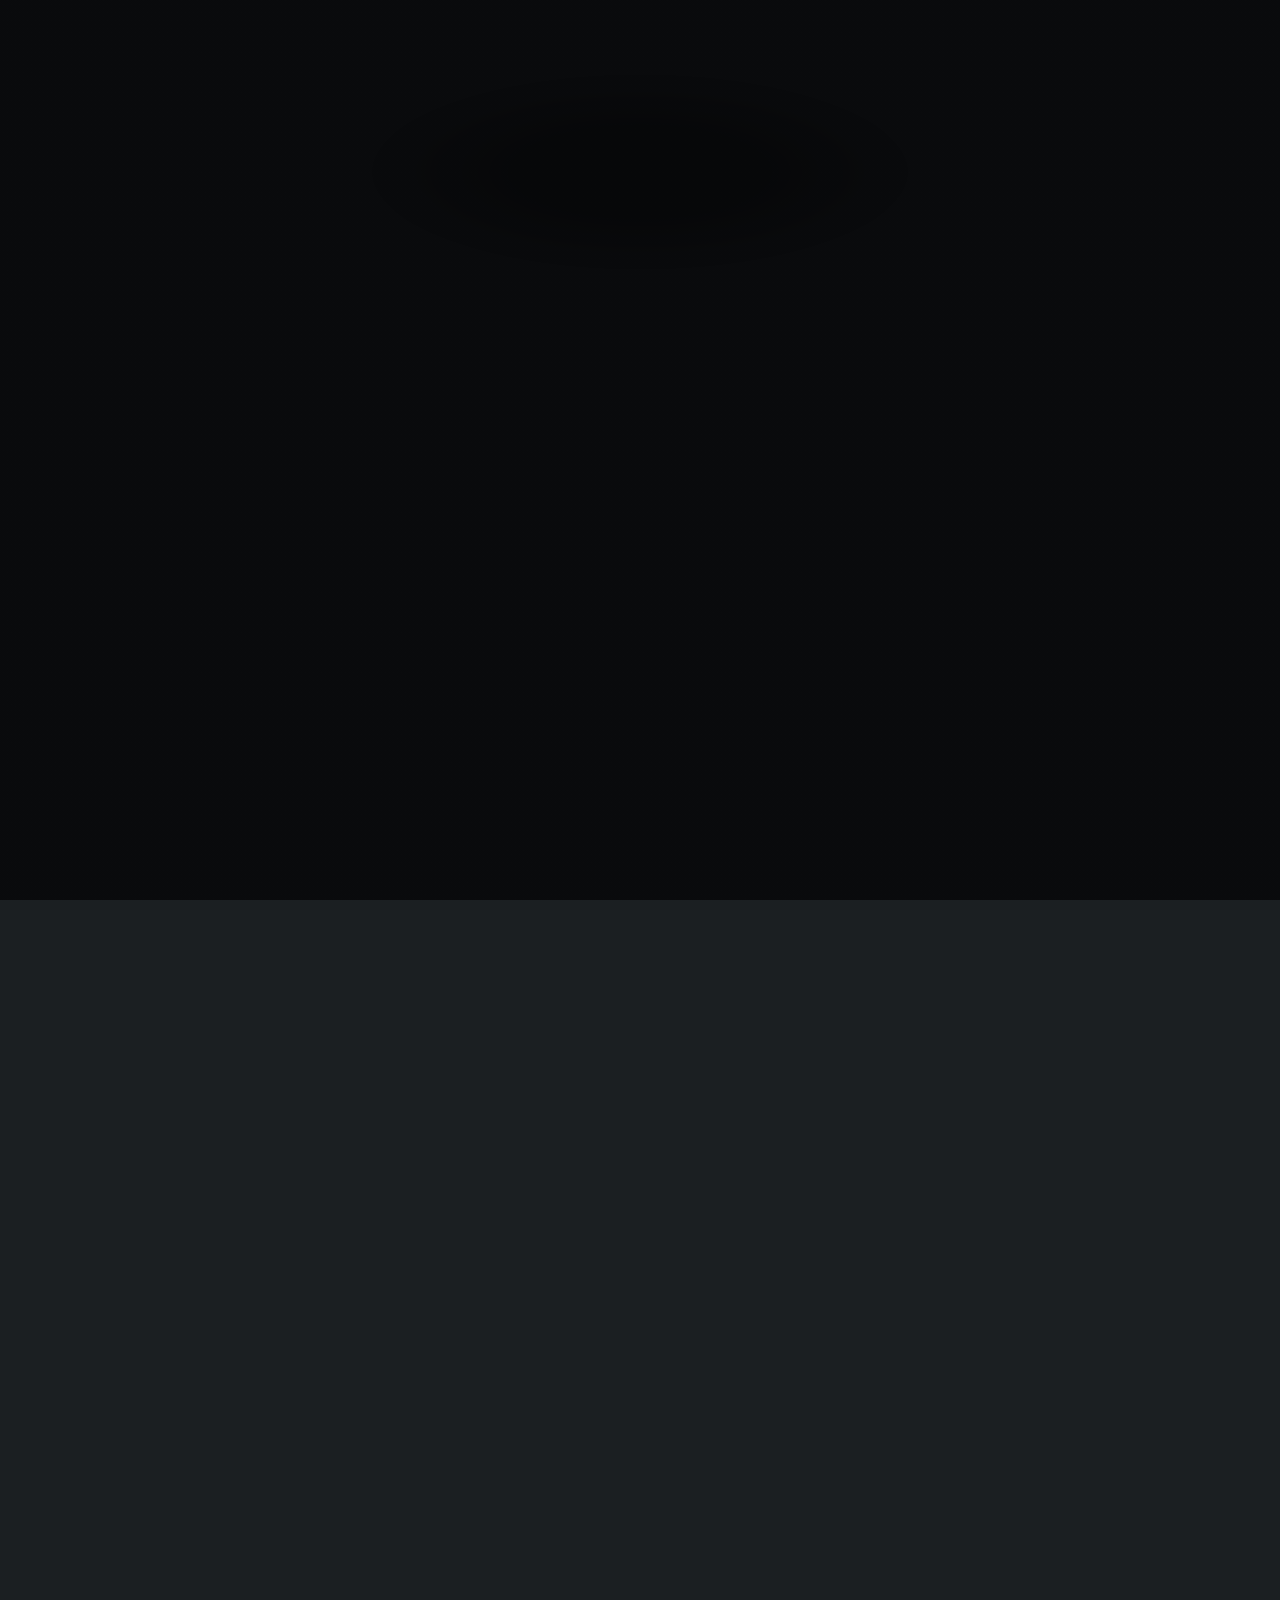
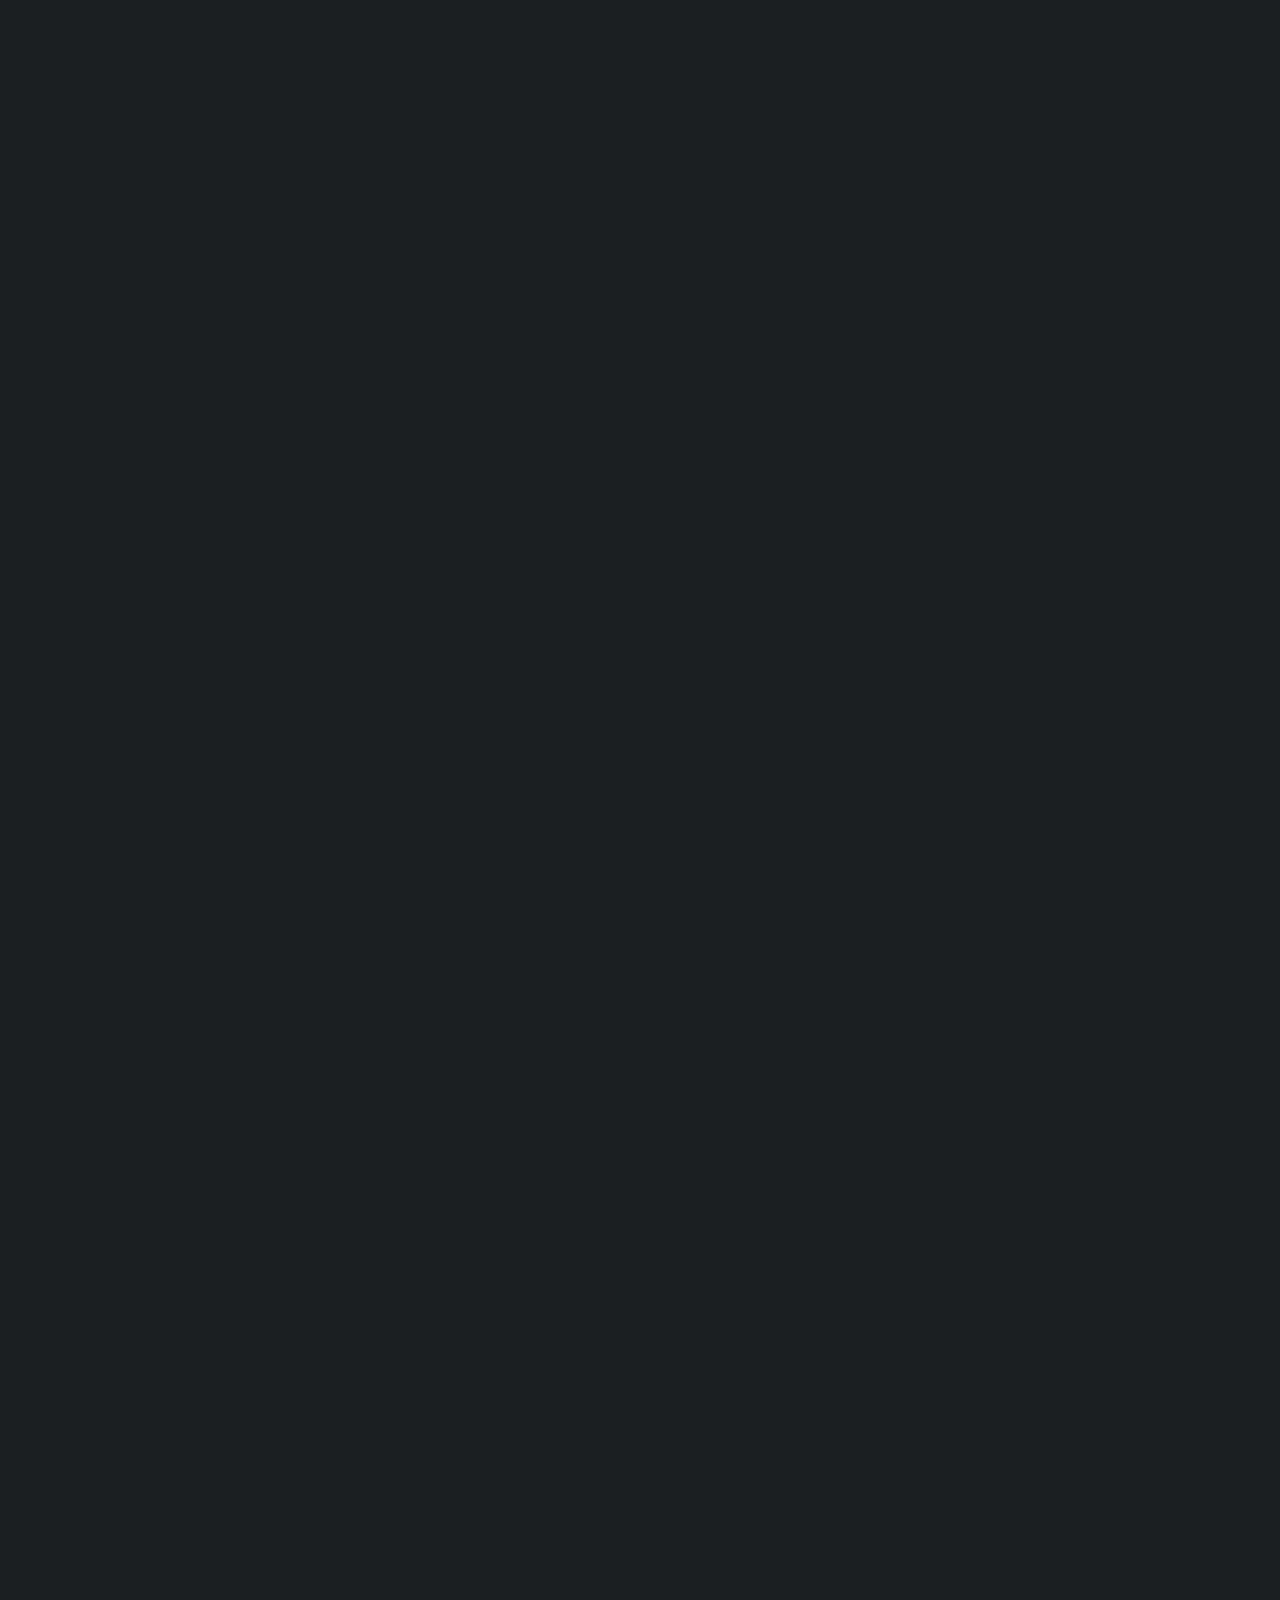
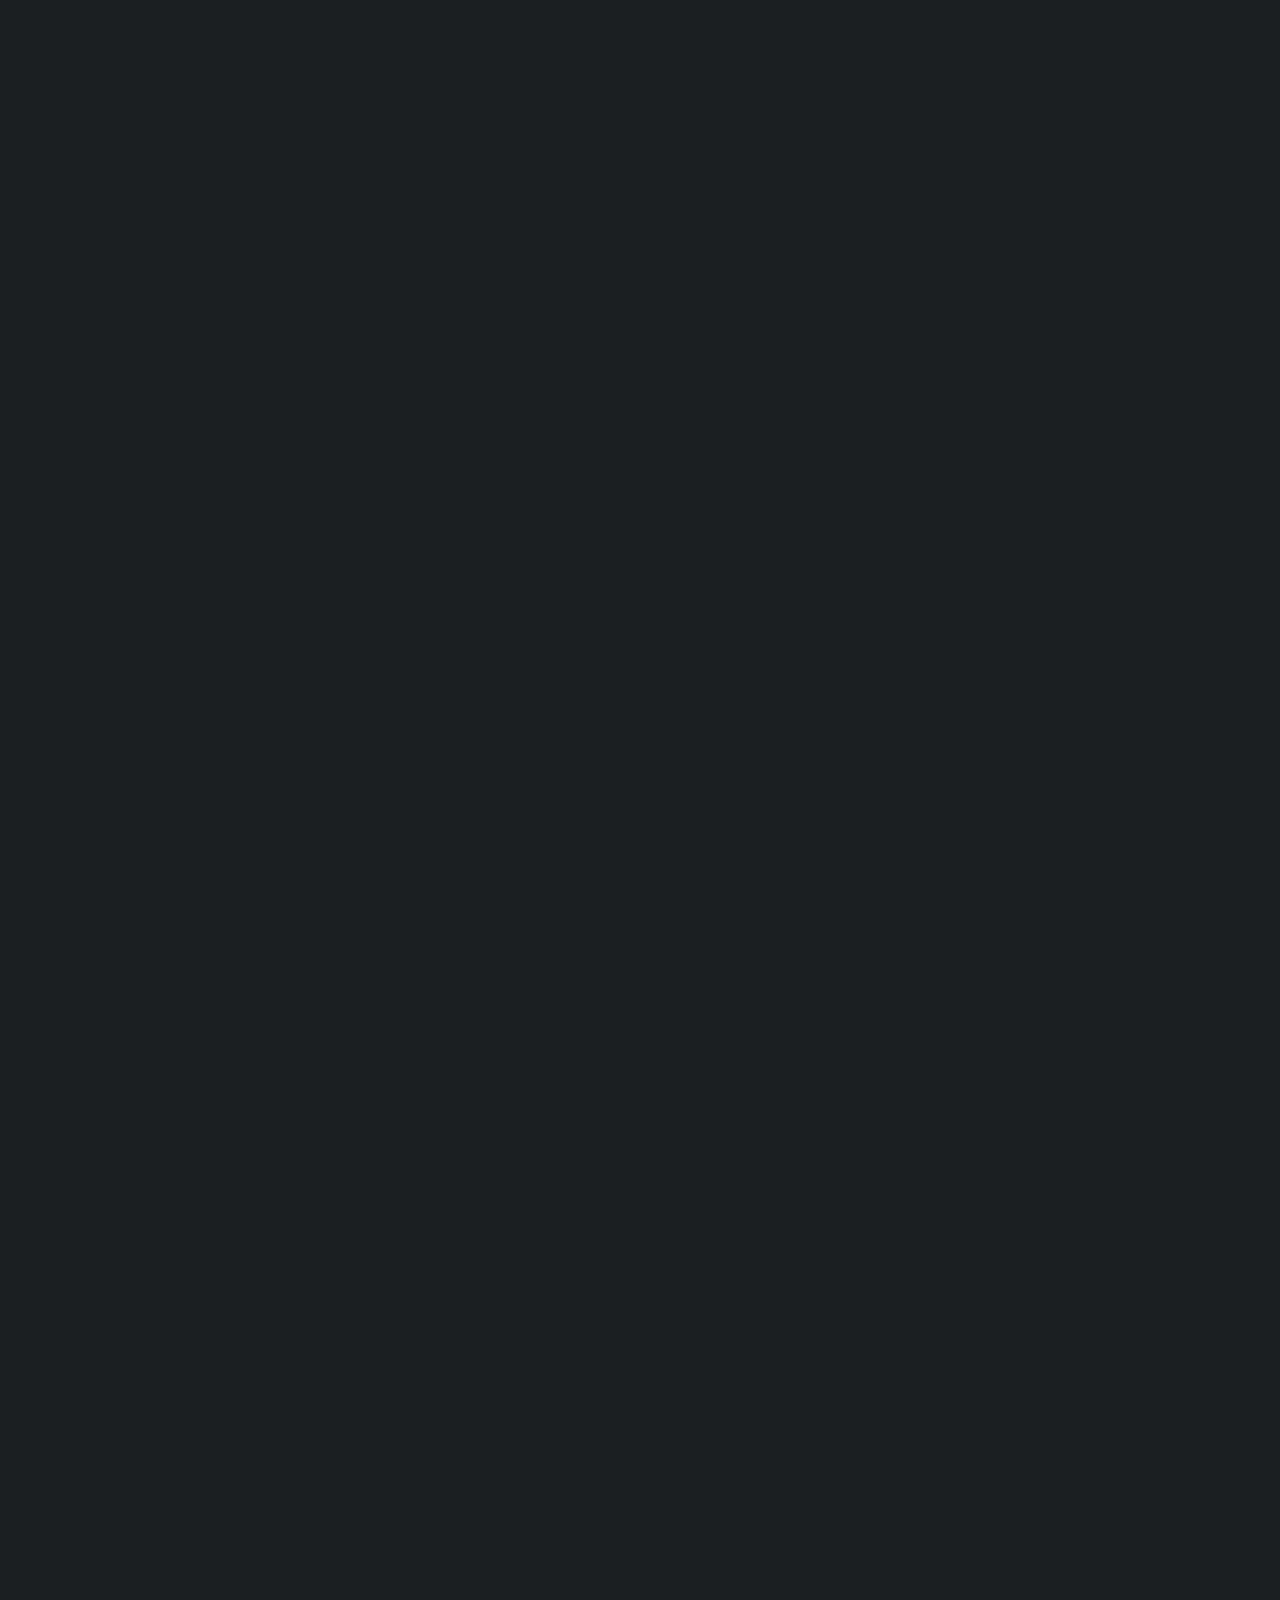
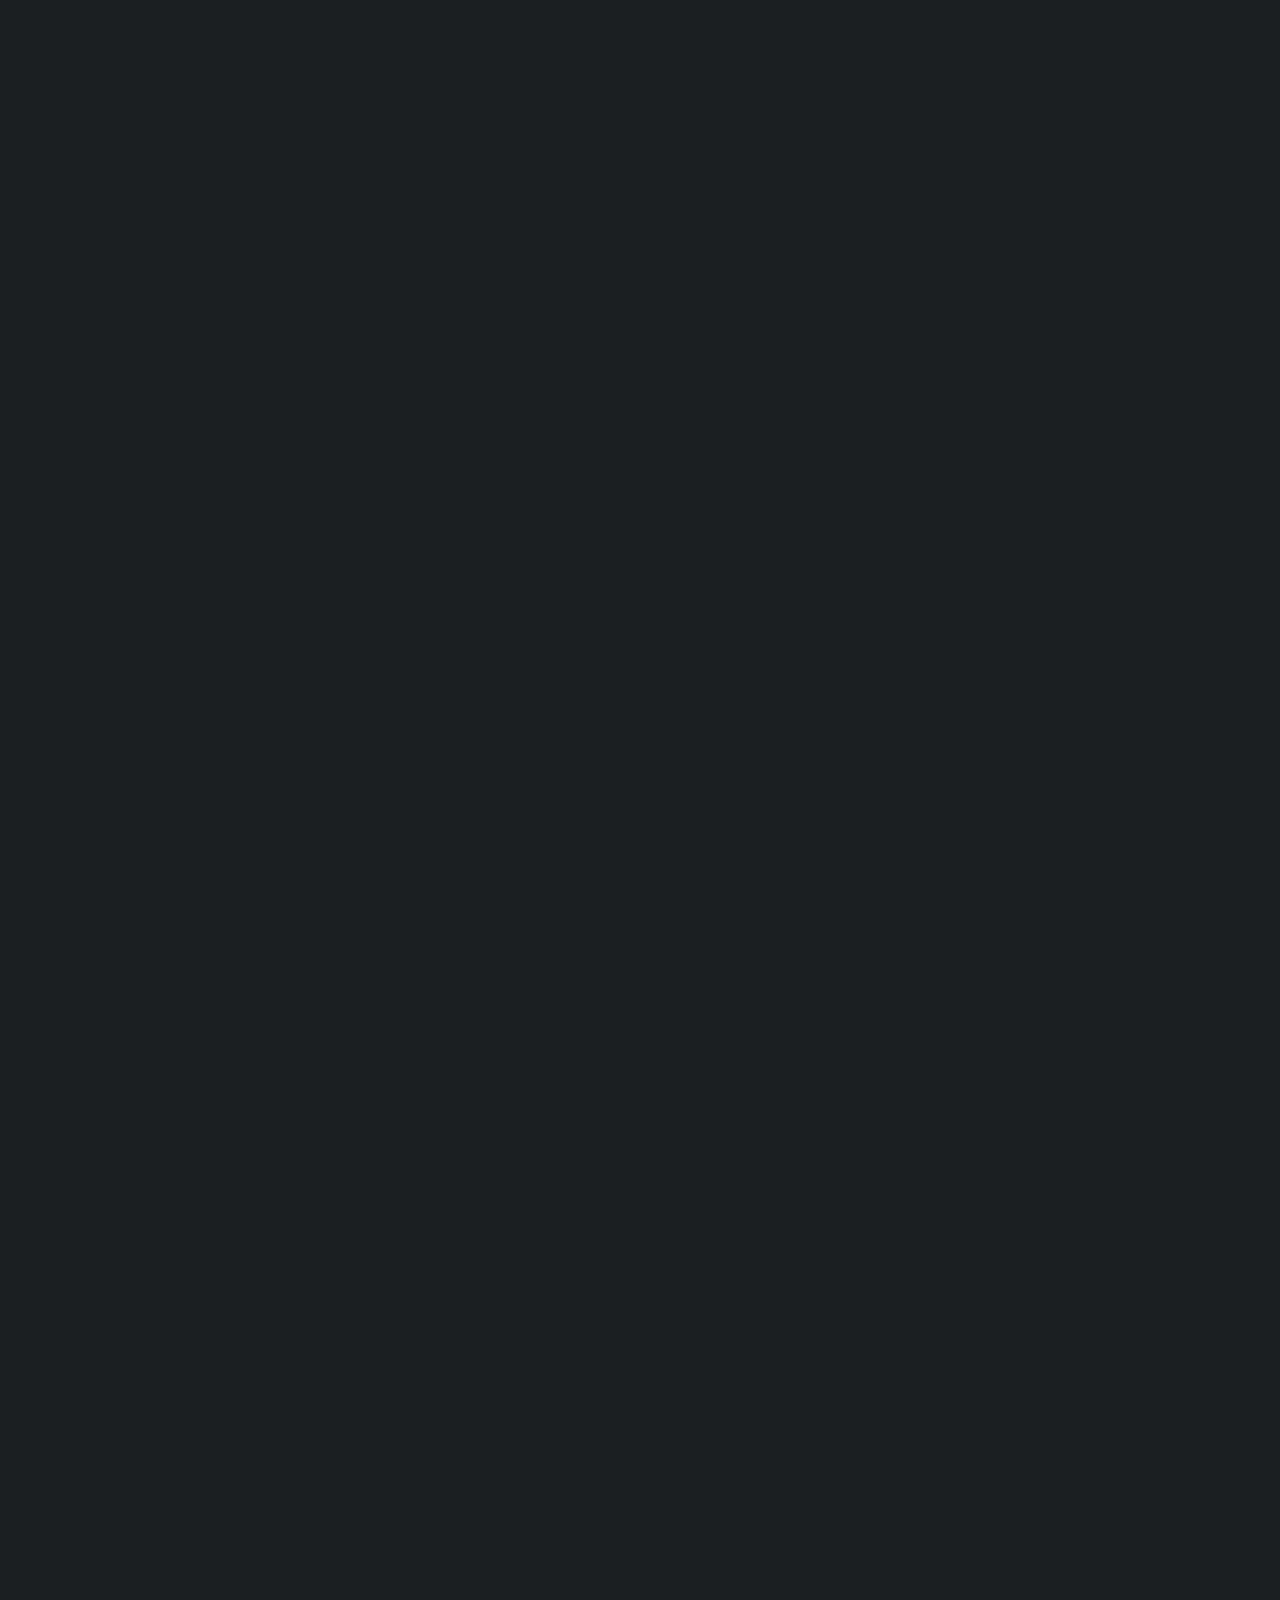
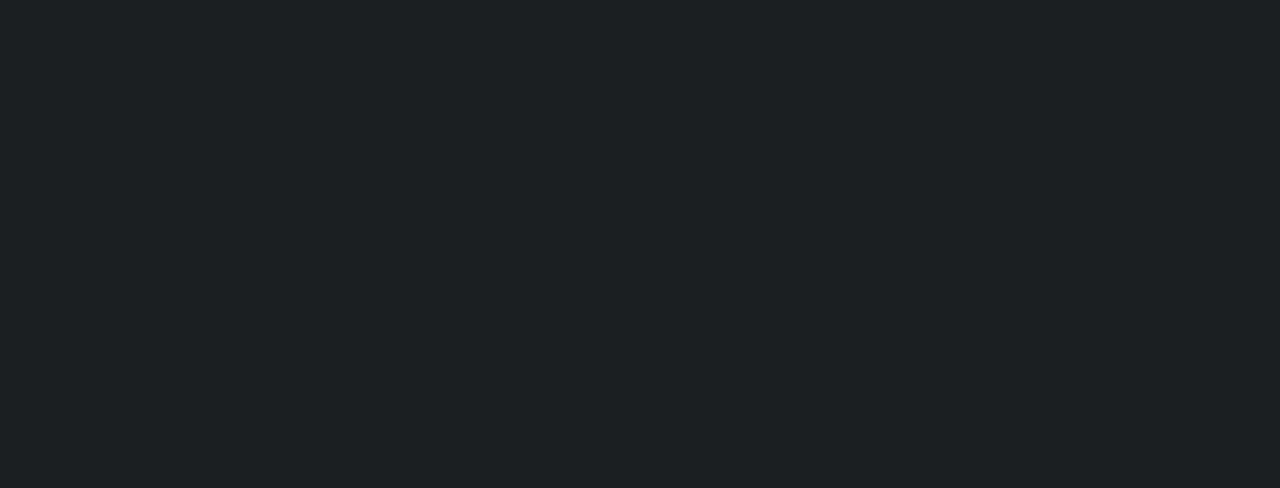
==== commit fe581076: "photoProfile" ====
--- a/index.html
+++ b/index.html
@@ -1,6 +1,6 @@
 <!DOCTYPE HTML>
 <!--
-	Dimension by HTML5 UP
+	Dimensionnnnnnnnnnnnnnnnnnnnnnnnnnnnnnnnn by HTML5 UP
 	html5up.net | @ajlkn
 	Free for personal and commercial use under the CCA 3.0 license (html5up.net/license)
 -->
@@ -32,8 +32,8 @@
 						</div>
 						<nav>
 							<ul>
-								<li><a href="#intro">Intro</a></li>
-								<li><a href="#work">Work</a></li>
+								<li><a href="#intro">News</a></li>
+								<li><a href="#work">Contact</a></li>
 								<li><a href="#about">Sign In</a></li>
 								<li><a href="#contact">Sign Up</a></li>
 								<!--<li><a href="#elements">Elements</a></li>-->
@@ -64,12 +64,18 @@
 							<article id="about">
 								
 <form>
-  <label for="fname">First Name</label>
-  <input type="text" id="fname" name="fname">
-  <label for="lname">Last Name</label>
+  <label style="font-size:100%;" for="fname">First Name</label>
+  <input style=" margin-right: 1000px; "type="text" id="fname" name="fname">
+  <label style=" margin-top: 20px; font-size:100%;" for="lname">Last Name</label>
   <input type="text" id="lname" name="lname">
-  <li><input style=" margin-left: 30px;" type="submit" value="Sign In" class="primary" /></li>	
+  <li><input style=" font-size:100%; margin-right: 20px;margin-top: 30px;" type="submit" value="Sign In" class="primary" /></li>	
 </form>
+<ul class="icons">
+									<li><a href="#" class="icon brands fa-twitter"><span class="label">Twitter</span></a></li>
+									<li><a href="#" class="icon brands fa-facebook-f"><span class="label">Facebook</span></a></li>
+									<li><a href="#" class="icon brands fa-instagram"><span class="label">Instagram</span></a></li>
+									<li><a href="#" class="icon brands fa-github"><span class="label">GitHub</span></a></li>
+								</ul>
 							</article>
 
 						<!-- Sign up     was contact -->
@@ -78,7 +84,7 @@
 								<form method="post" action="#">
 									<div class="fields">
 										<div class="field">
-											<h1 style="font-size:100%; margin-top: 30px; font-family: 'Source Sans Pro" 5 Free';">Username</h1>
+											<h1 style="font-size:100%; margin-top: 30px; font-family: 'Source Sans Pro" 5 Free;">Username</h1>
 											<textarea name="username" id="username" rows="1"></textarea>
 										</div>
 										<div class="field">
@@ -96,7 +102,7 @@
 										</div>
 									</div>
 									<ul class="actions">
-										<li><input style=" margin-left: 150px;" type="submit" value="Sign UP" class="primary" /></li>										
+										<li><input style=" margin-left: 180px;" type="submit" value="Sign UP" class="primary" /></li>										
 									</ul>
 								</form>
 								<ul class="icons">
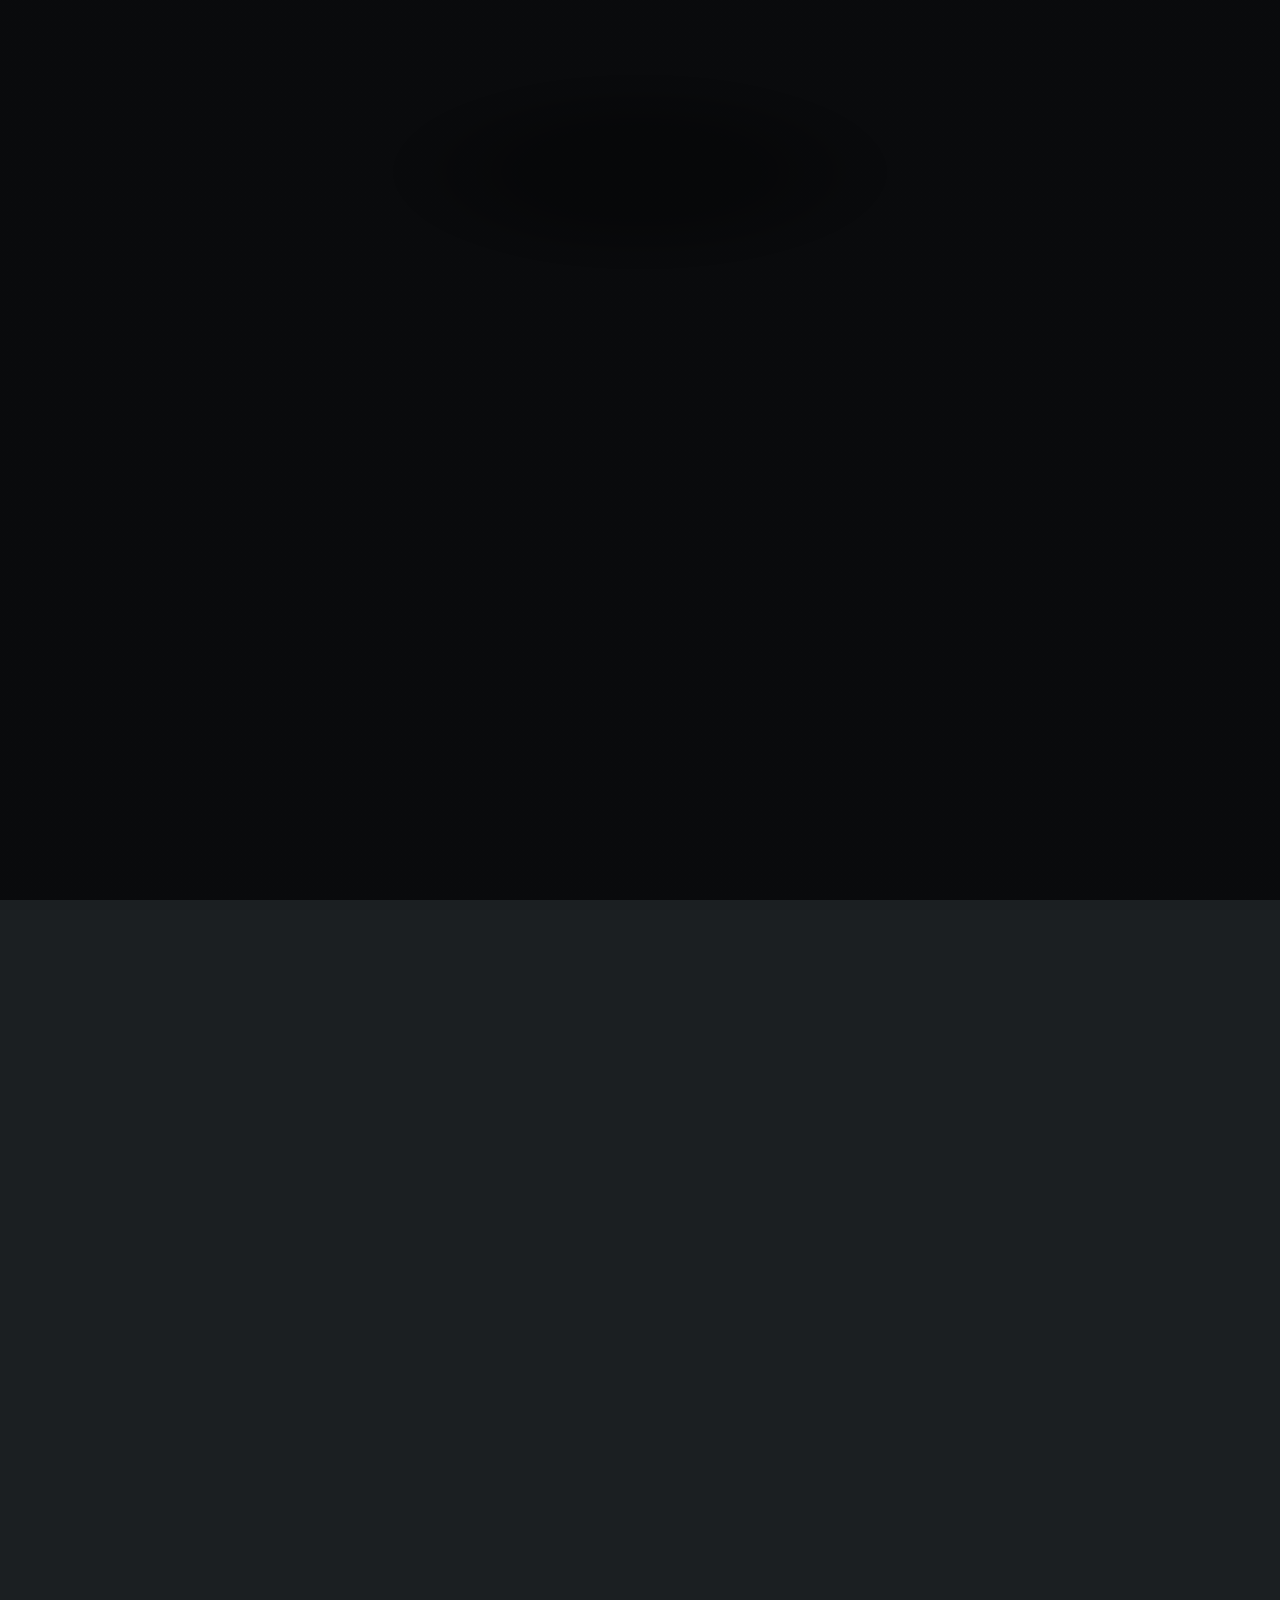
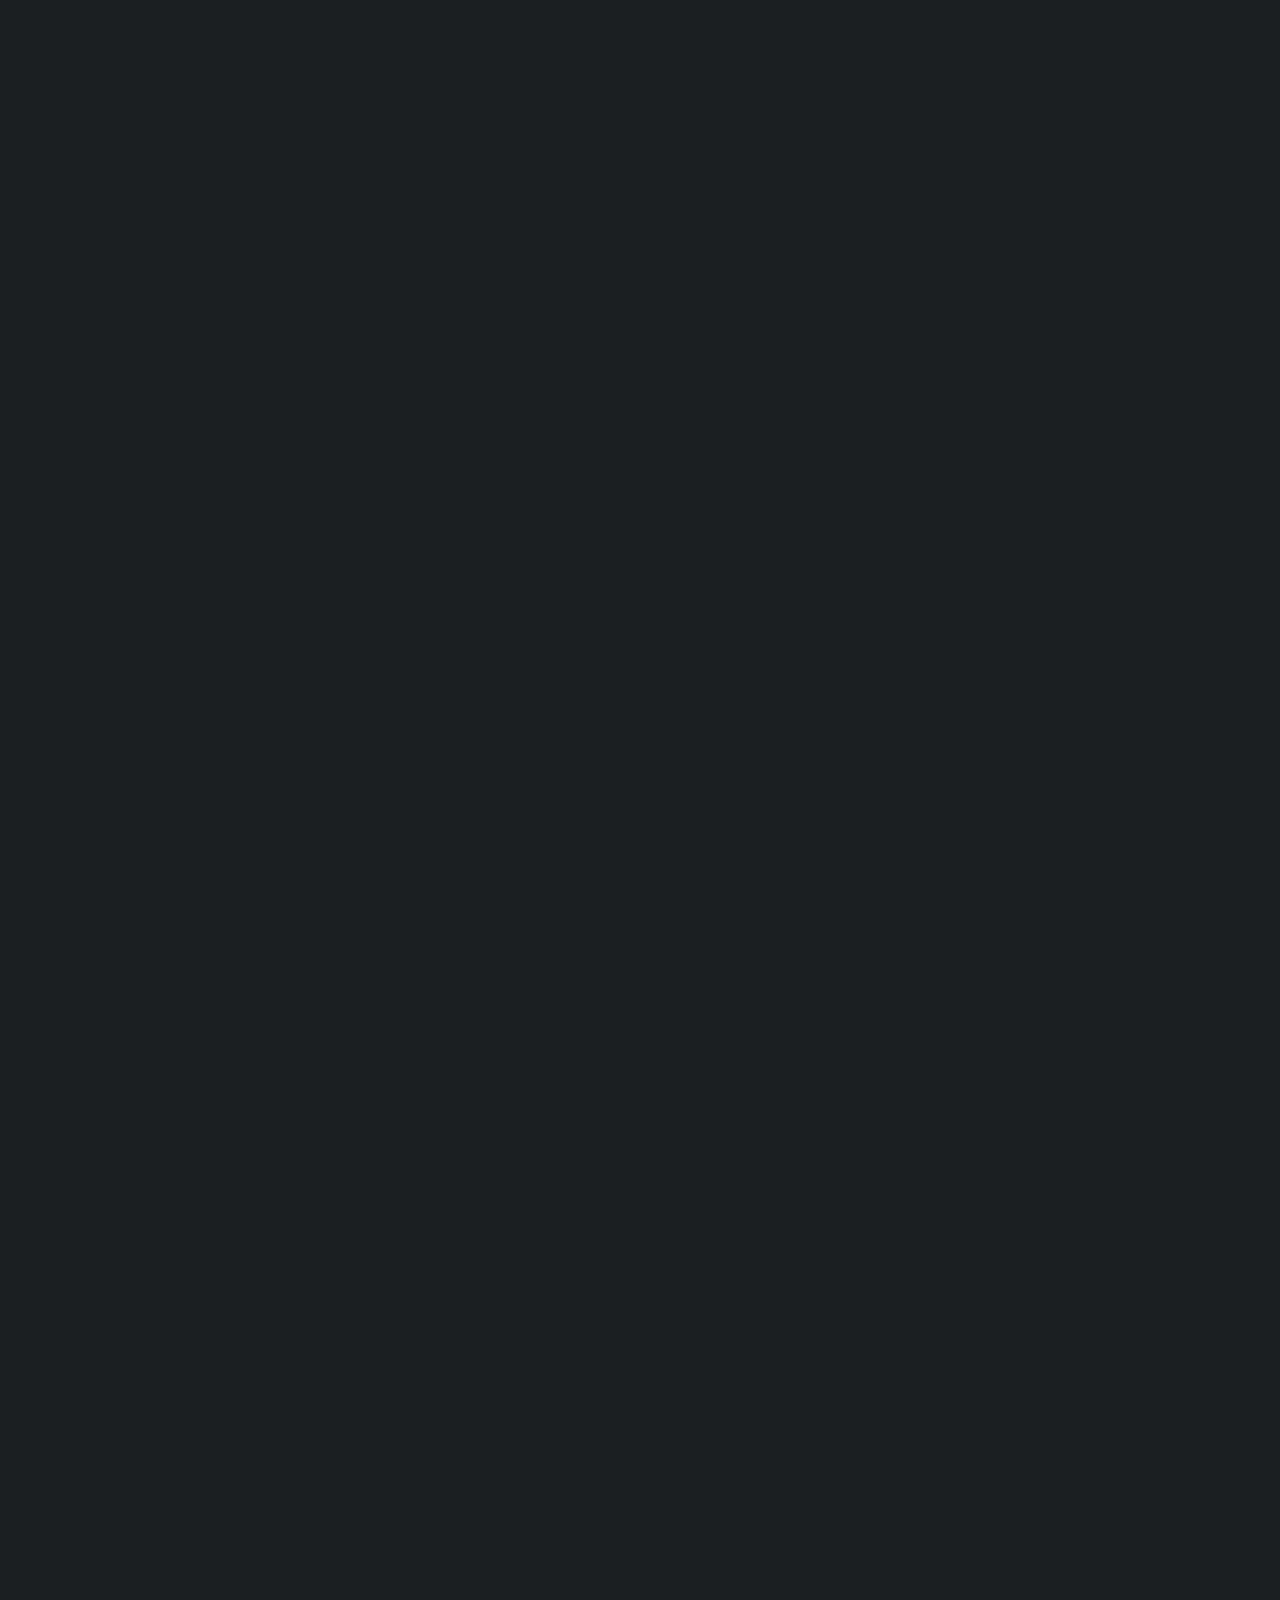
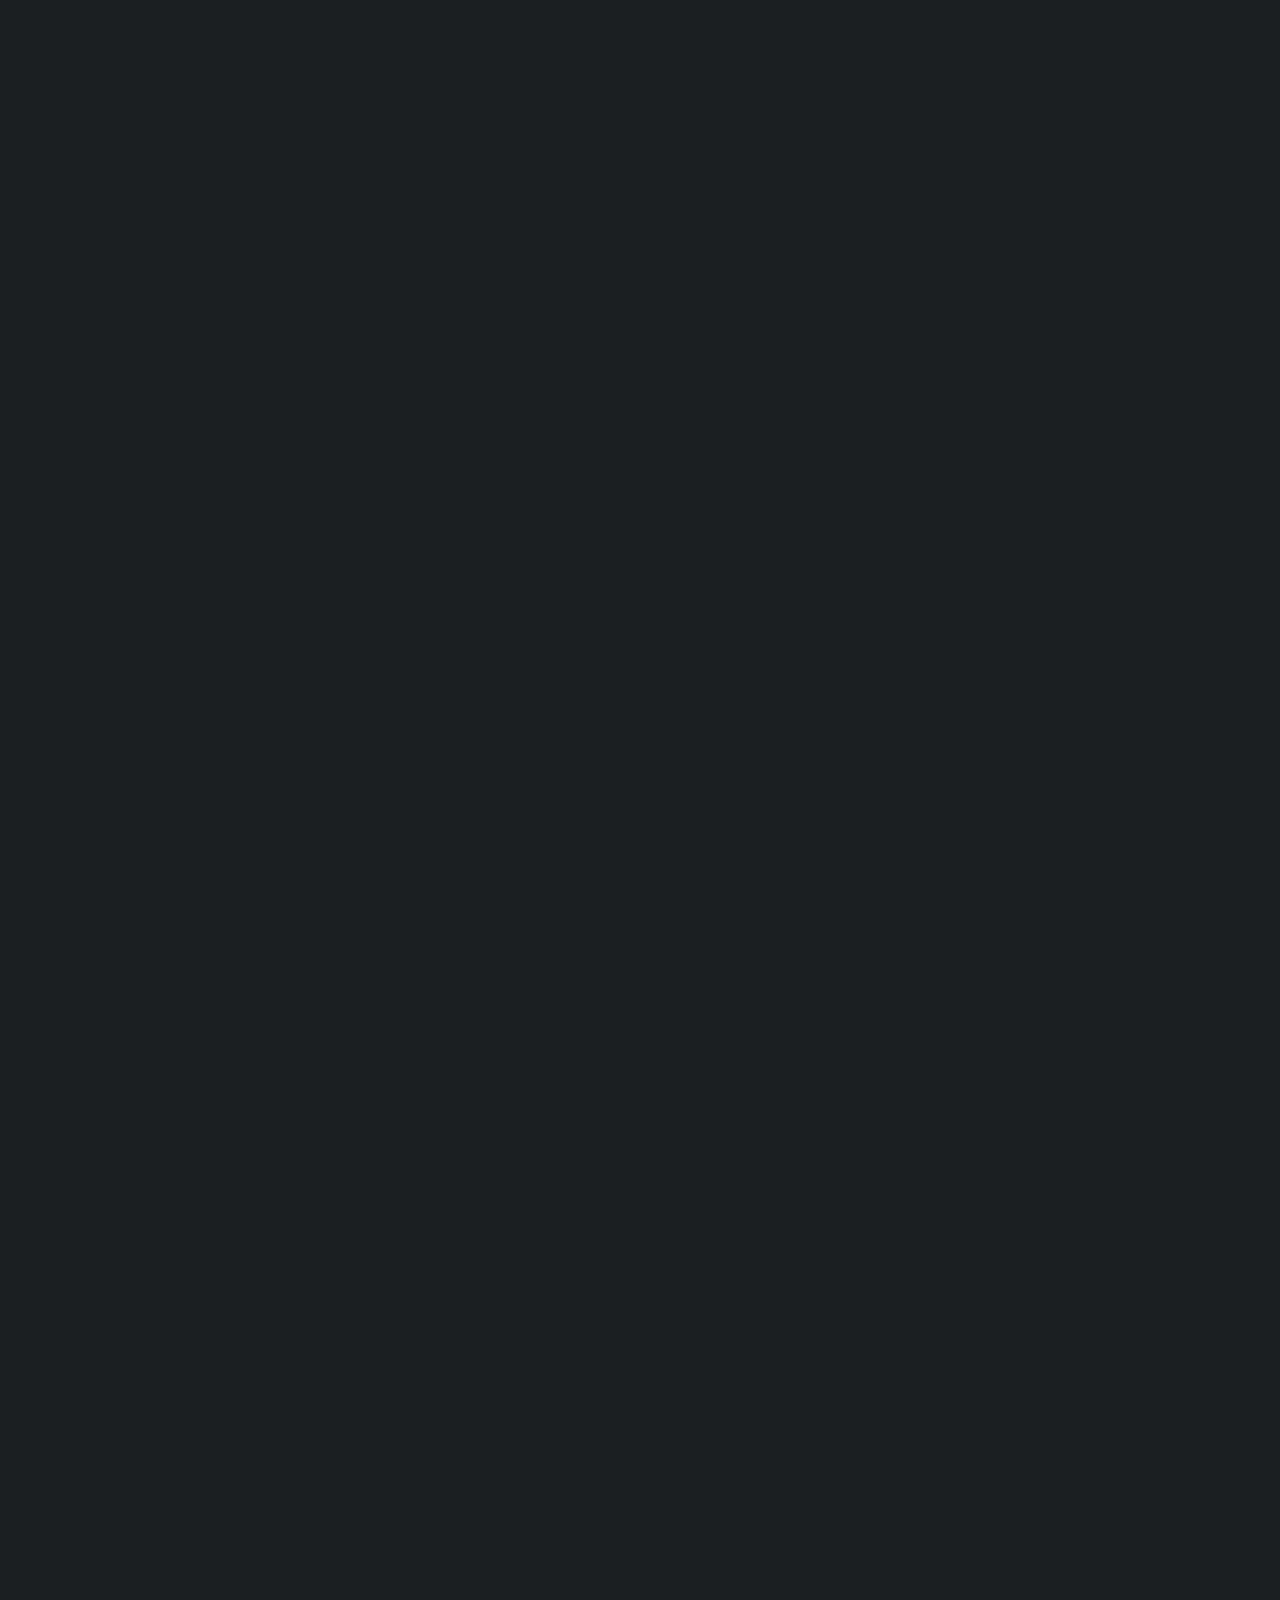
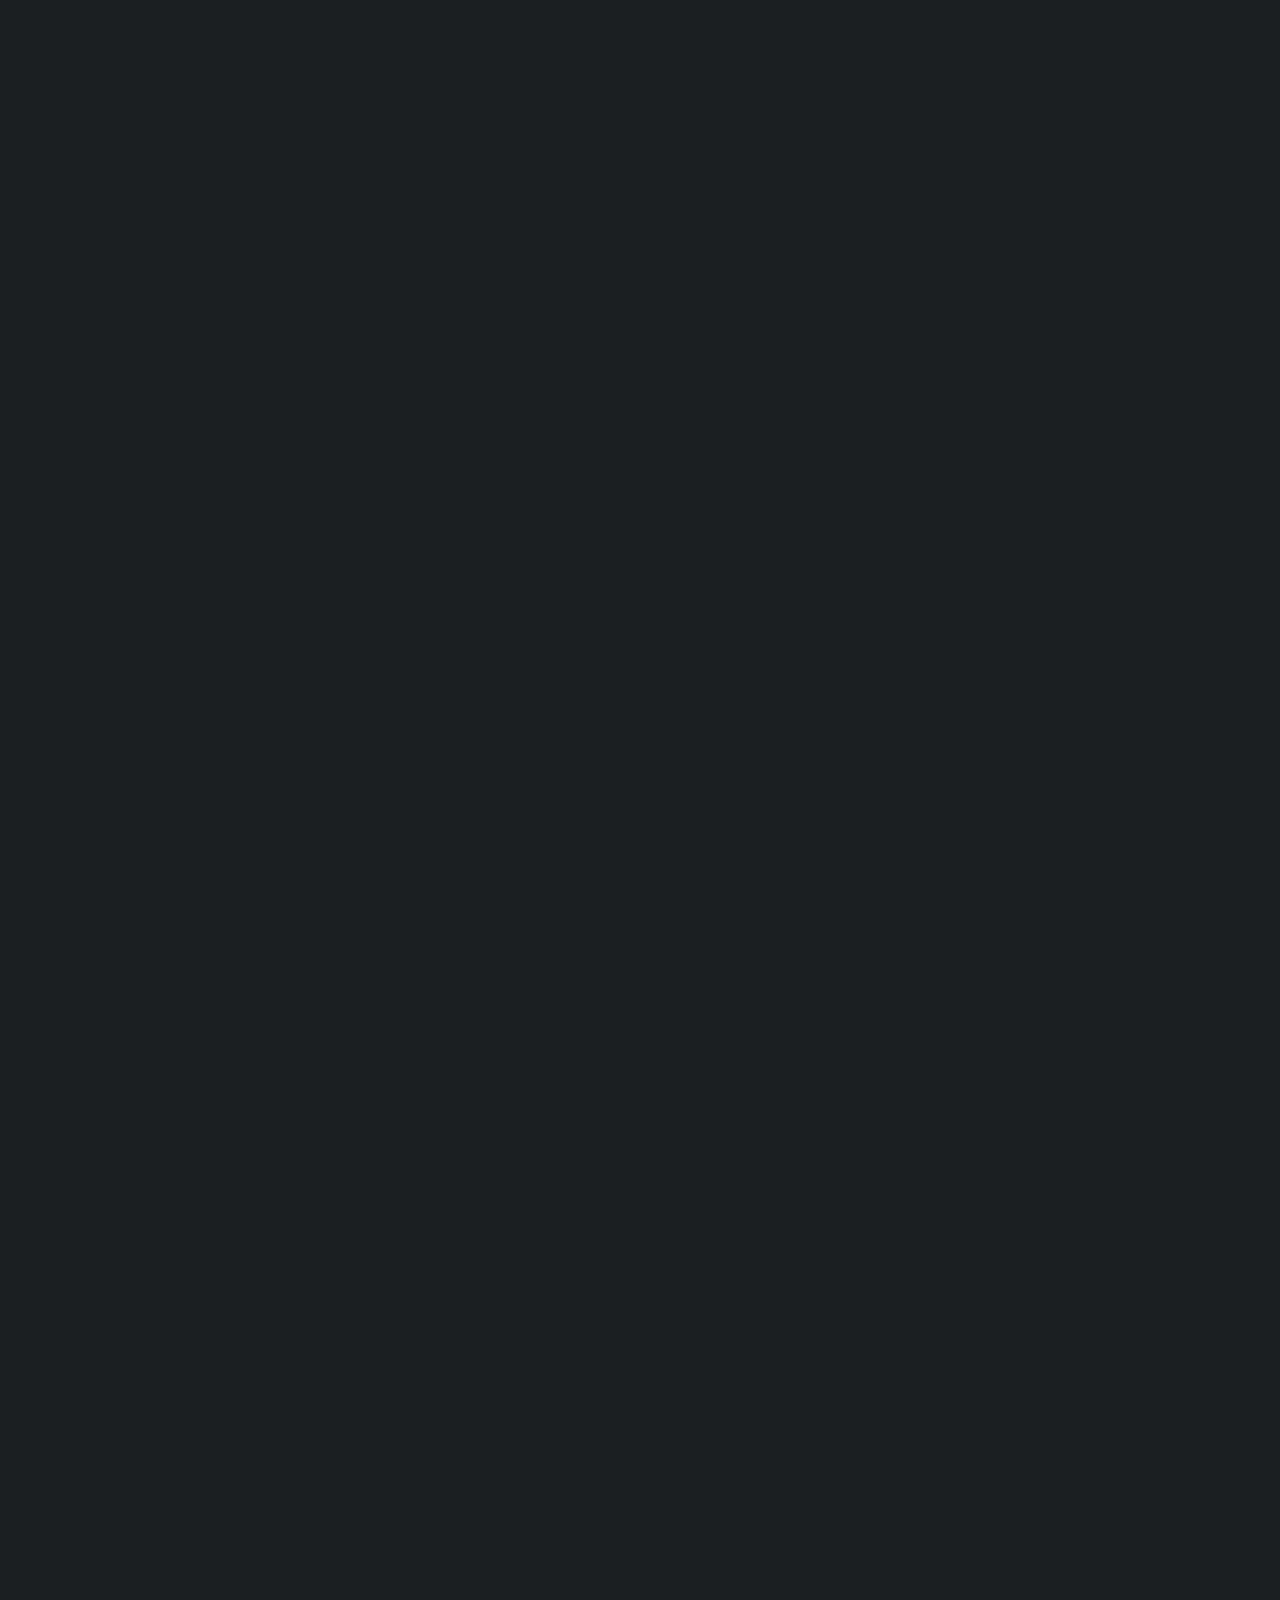
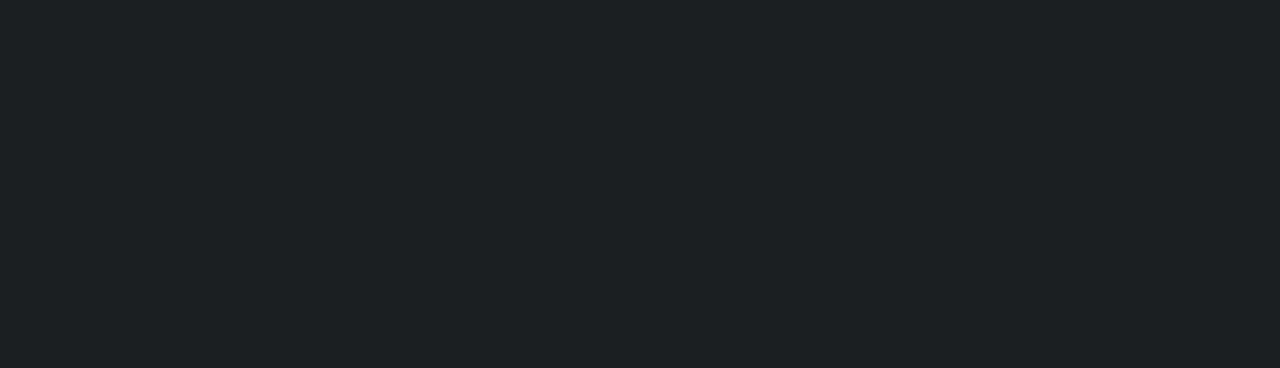
==== commit 0bded02a: "some Page Editing" ====
--- a/index.html
+++ b/index.html
@@ -5,134 +5,133 @@
 	Free for personal and commercial use under the CCA 3.0 license (html5up.net/license)
 -->
 <html>
-	<head>
-
-		<title>Dimension by HTML5 UP</title>
-		<meta charset="utf-8" />
-		<meta name="viewport" content="width=device-width, initial-scale=1, user-scalable=no" />
-		<link rel="stylesheet" href="assets/css/main.css" />
-		<noscript><link rel="stylesheet" href="assets/css/noscript.css" /></noscript>
-	</head>
-	<body class="is-preload">
-
-		<!-- Wrapper -->
-			<div id="wrapper">
-
-				<!-- Header -->
-					<header id="header">
-						<div class="logo">
-							<span class="icon fa-gem"></span>
-						</div>
-						<div class="content">
-							<div class="inner">
-								<h1>Discover Art</h1>
-								<p>A fully responsive site template designed by <a href="https://html5up.net">HTML5 UP</a> and released<br />
-								for free under the <a href="https://html5up.net/license">Creative Commons</a> license.</p>
-							</div>
-						</div>
-						<nav>
-							<ul>
-								<li><a href="#intro">News</a></li>
-								<li><a href="#work">Contact</a></li>
-								<li><a href="#about">Sign In</a></li>
-								<li><a href="#contact">Sign Up</a></li>
-								<!--<li><a href="#elements">Elements</a></li>-->
-							</ul>
-						</nav>
-					</header>
-
-				<!-- Main -->
-					<div id="main">
-
-						<!-- Intro -->
-							<article id="intro">
-								<h2 class="major">Intro</h2>
-								<span class="image main"><img src="images/pic01.jpg" alt="" /></span>
-								<p>Aenean ornare velit lacus, ac varius enim ullamcorper eu. Proin aliquam facilisis ante interdum congue. Integer mollis, nisl amet convallis, porttitor magna ullamcorper, amet egestas mauris. Ut magna finibus nisi nec lacinia. Nam maximus erat id euismod egestas. By the way, check out my <a href="#work">awesome work</a>.</p>
-								<p>Lorem ipsum dolor sit amet, consectetur adipiscing elit. Duis dapibus rutrum facilisis. Class aptent taciti sociosqu ad litora torquent per conubia nostra, per inceptos himenaeos. Etiam tristique libero eu nibh porttitor fermentum. Nullam venenatis erat id vehicula viverra. Nunc ultrices eros ut ultricies condimentum. Mauris risus lacus, blandit sit amet venenatis non, bibendum vitae dolor. Nunc lorem mauris, fringilla in aliquam at, euismod in lectus. Pellentesque habitant morbi tristique senectus et netus et malesuada fames ac turpis egestas. In non lorem sit amet elit placerat maximus. Pellentesque aliquam maximus risus, vel sed vehicula.</p>
-							</article>
-
-						<!-- Work -->
-							<article id="work">
-								<h2 class="major">Work</h2>
-								<span class="image main"><img src="images/pic02.jpg" alt="" /></span>
-								<p>Adipiscing magna sed dolor elit. Praesent eleifend dignissim arcu, at eleifend sapien imperdiet ac. Aliquam erat volutpat. Praesent urna nisi, fringila lorem et vehicula lacinia quam. Integer sollicitudin mauris nec lorem luctus ultrices.</p>
-								<p>Nullam et orci eu lorem consequat tincidunt vivamus et sagittis libero. Mauris aliquet magna magna sed nunc rhoncus pharetra. Pellentesque condimentum sem. In efficitur ligula tate urna. Maecenas laoreet massa vel lacinia pellentesque lorem ipsum dolor. Nullam et orci eu lorem consequat tincidunt. Vivamus et sagittis libero. Mauris aliquet magna magna sed nunc rhoncus amet feugiat tempus.</p>
-							</article>
-
-						<!-- About -->
-							<article id="about">
-								
-<form>
-  <label style="font-size:100%;" for="fname">First Name</label>
-  <input style=" margin-right: 1000px; "type="text" id="fname" name="fname">
-  <label style=" margin-top: 20px; font-size:100%;" for="lname">Last Name</label>
-  <input type="text" id="lname" name="lname">
-  <li><input style=" font-size:100%; margin-right: 20px;margin-top: 30px;" type="submit" value="Sign In" class="primary" /></li>	
-</form>
-<ul class="icons">
-									<li><a href="#" class="icon brands fa-twitter"><span class="label">Twitter</span></a></li>
-									<li><a href="#" class="icon brands fa-facebook-f"><span class="label">Facebook</span></a></li>
-									<li><a href="#" class="icon brands fa-instagram"><span class="label">Instagram</span></a></li>
-									<li><a href="#" class="icon brands fa-github"><span class="label">GitHub</span></a></li>
-								</ul>
-							</article>
-
-						<!-- Sign up     was contact -->
-							<article id="contact">
-								<h2 class="major">Sign up</h2>
-								<form method="post" action="#">
-									<div class="fields">
-										<div class="field">
-											<h1 style="font-size:100%; margin-top: 30px; font-family: 'Source Sans Pro" 5 Free;">Username</h1>
-											<textarea name="username" id="username" rows="1"></textarea>
-										</div>
-										<div class="field">
-											<h1 style="font-size:100%; font-family: 'Source Sans Pro" 5 Free';">Email</h1>
-											<textarea name="email" id="email" rows="1"></textarea>
-										</div>
-										<div class="field">
-											<h1 style="font-size:100%;">Password</h1>
-											<textarea name="password" id="password" rows="1"></textarea>
-										</div>
-										<div class="field">
-										<h1 style="font-size:100%;">Re-type Password</h1>
-											
-											<textarea name="password" id="password" rows="1"></textarea>
-										</div>
-									</div>
-									<ul class="actions">
-										<li><input style=" margin-left: 180px;" type="submit" value="Sign UP" class="primary" /></li>										
-									</ul>
-								</form>
-								<ul class="icons">
-									<li><a href="#" class="icon brands fa-twitter"><span class="label">Twitter</span></a></li>
-									<li><a href="#" class="icon brands fa-facebook-f"><span class="label">Facebook</span></a></li>
-									<li><a href="#" class="icon brands fa-instagram"><span class="label">Instagram</span></a></li>
-									<li><a href="#" class="icon brands fa-github"><span class="label">GitHub</span></a></li>
-								</ul>
-							</article>
-
-						<!-- Elements -->
-							<article id="elements">
-								<h2 class="major">Elements</h2>
-
-								<section>
-									<h3 class="major">Text</h3>
-									<p>This is <b>bold</b> and this is <strong>strong</strong>. This is <i>italic</i> and this is <em>emphasized</em>.
-									This is <sup>superscript</sup> text and this is <sub>subscript</sub> text.
-									This is <u>underlined</u> and this is code: <code>for (;;) { ... }</code>. Finally, <a href="#">this is a link</a>.</p>
-									<hr />
-									<h2>Heading Level 2</h2>
-									<h3>Heading Level 3</h3>
-									<h4>Heading Level 4</h4>
-									<h5>Heading Level 5</h5>
-									<h6>Heading Level 6</h6>
-									<hr />
-									<h4>Blockquote</h4>
-									<blockquote>Fringilla nisl. Donec accumsan interdum nisi, quis tincidunt felis sagittis eget tempus euismod. Vestibulum ante ipsum primis in faucibus vestibulum. Blandit adipiscing eu felis iaculis volutpat ac adipiscing accumsan faucibus. Vestibulum ante ipsum primis in faucibus lorem ipsum dolor sit amet nullam adipiscing eu felis.</blockquote>
-									<h4>Preformatted</h4>
-									<pre><code>i = 0;
+
+<head>
+
+	<title>Dimension by HTML5 UP</title>
+	<meta charset="utf-8" />
+	<meta name="viewport" content="width=device-width, initial-scale=1, user-scalable=no" />
+	<link rel="stylesheet" href="assets/css/main.css" />
+	<noscript>
+		<link rel="stylesheet" href="assets/css/noscript.css" />
+	</noscript>
+</head>
+
+<body class="is-preload">
+
+	<!-- Wrapper -->
+	<div id="wrapper">
+
+		<!-- Header -->
+		<header id="header">
+			<div class="logo">
+				<span class="icon fa-gem"></span>
+			</div>
+			<div class="content">
+				<div class="inner">
+					<h1>Discover Art</h1>
+					<p>Explore People Art, Find insperation and share your Creation. </p>
+				</div>
+			</div>
+			<nav>
+				<ul>
+					<!-- Change this to explore page -->
+					<li><a href="Kairos10/ProfilePage.html">Profile</a></li>
+					<li><a href="#work">Contact</a></li>
+					<li><a href="#SignIn">Sign In</a></li>
+					<li><a href="#SginUp">Sign Up</a></li>
+					<!--<li><a href="#elements">Elements</a></li>-->
+				</ul>
+			</nav>
+		</header>
+
+		<!-- Main -->
+		<div id="main">
+
+			<!-- Intro -->
+			<article id="intro">
+				<h2 class="major">Intro</h2>
+				<span class="image main"><img src="images/pic01.jpg" alt="" /></span>
+				<p>Aenean ornare velit lacus, ac varius enim ullamcorper eu. Proin aliquam facilisis ante interdum congue. Integer mollis, nisl amet convallis, porttitor magna ullamcorper, amet egestas mauris. Ut magna finibus nisi nec lacinia. Nam maximus
+					erat id euismod egestas. By the way, check out my <a href="#work">awesome work</a>.</p>
+				<p>Lorem ipsum dolor sit amet, consectetur adipiscing elit. Duis dapibus rutrum facilisis. Class aptent taciti sociosqu ad litora torquent per conubia nostra, per inceptos himenaeos. Etiam tristique libero eu nibh porttitor fermentum. Nullam
+					venenatis erat id vehicula viverra. Nunc ultrices eros ut ultricies condimentum. Mauris risus lacus, blandit sit amet venenatis non, bibendum vitae dolor. Nunc lorem mauris, fringilla in aliquam at, euismod in lectus. Pellentesque habitant
+					morbi tristique senectus et netus et malesuada fames ac turpis egestas. In non lorem sit amet elit placerat maximus. Pellentesque aliquam maximus risus, vel sed vehicula.</p>
+			</article>
+
+			<!-- Work -->
+			<article id="work">
+				<h2 class="major">Work</h2>
+				<span class="image main"><img src="images/pic02.jpg" alt="" /></span>
+				<p>Adipiscing magna sed dolor elit. Praesent eleifend dignissim arcu, at eleifend sapien imperdiet ac. Aliquam erat volutpat. Praesent urna nisi, fringila lorem et vehicula lacinia quam. Integer sollicitudin mauris nec lorem luctus ultrices.
+				</p>
+				<p>Nullam et orci eu lorem consequat tincidunt vivamus et sagittis libero. Mauris aliquet magna magna sed nunc rhoncus pharetra. Pellentesque condimentum sem. In efficitur ligula tate urna. Maecenas laoreet massa vel lacinia pellentesque
+					lorem ipsum dolor. Nullam et orci eu lorem consequat tincidunt. Vivamus et sagittis libero. Mauris aliquet magna magna sed nunc rhoncus amet feugiat tempus.</p>
+			</article>
+
+			<!-- SignIn -->
+			<article id="SignIn">
+			<h2 class="major">Sign in</h2>
+				<form style=" margin-left: 0px;">
+					<label style="font-size:100%;" for="fname">First Name</label>
+					<input type="text" id="fname" name="fname">
+					<label style=" margin-top: 20px; font-size:100%;" for="lname">Password</label>
+					<input type="password" id="password" name="password">
+					<input style=" font-size:100%; margin-top: 30px;" type="submit" value="Sign In" class="primary" />
+				</form>
+
+			</article>
+
+			<!-- Sign up was SginUp -->
+			<article id="SginUp">
+				<h2 class="major">Sign up</h2>
+				<form method="post" action="#">
+					<div class="fields">
+						<div class="field">
+							<h1 style="font-size:100%; margin-top: 30px; font-family: "Source Sans Pro' 5 Free;">Username</h1>
+							<input type="text" id="username" name="username">
+						</div>
+						<div class="field">
+							<h1 style="font-size:100%; font-family: 'Source Sans Pro" 5 Free';">Email</h1>
+							<input type="text" id="email" name="email">
+						</div>
+						<div class="field">
+							<h1 style="font-size:100%;">Password</h1>
+							<input type="password" id="password" name="password">
+						</div>
+						<div class="field">
+							<h1 style="font-size:100%;">Re-type Password</h1>
+
+							<input type="password" id="password" name="password">
+						</div>
+					</div>
+					<ul class="actions">
+						<li><input style=" margin-left: 180px;" type="submit" value="Sign UP" class="primary" /></li>
+					</ul>
+				</form>
+			</article>
+
+			<!-- Elements -->
+			<article id="elements">
+				<h2 class="major">Elements</h2>
+
+				<section>
+					<h3 class="major">Text</h3>
+					<p>This is <b>bold</b> and this is <strong>strong</strong>. This is <i>italic</i> and this is <em>emphasized</em>.
+						This is <sup>superscript</sup> text and this is <sub>subscript</sub> text.
+						This is <u>underlined</u> and this is code: <code>for (;;) { ... }</code>. Finally, <a href="#">this is a link</a>.</p>
+					<hr />
+					<h2>Heading Level 2</h2>
+					<h3>Heading Level 3</h3>
+					<h4>Heading Level 4</h4>
+					<h5>Heading Level 5</h5>
+					<h6>Heading Level 6</h6>
+					<hr />
+					<h4>Blockquote</h4>
+					<blockquote>Fringilla nisl. Donec accumsan interdum nisi, quis tincidunt felis sagittis eget tempus euismod. Vestibulum ante ipsum primis in faucibus vestibulum. Blandit adipiscing eu felis iaculis volutpat ac adipiscing accumsan faucibus.
+						Vestibulum ante ipsum primis in faucibus lorem ipsum dolor sit amet nullam adipiscing eu felis.</blockquote>
+					<h4>Preformatted</h4>
+					<pre><code>i = 0;
 
 while (!deck.isInOrder()) {
     print 'Iteration ' + i;
@@ -141,238 +140,239 @@
 }
 
 print 'It took ' + i + ' iterations to sort the deck.';</code></pre>
-								</section>
-
-								<section>
-									<h3 class="major">Lists</h3>
-
-									<h4>Unordered</h4>
-									<ul>
-										<li>Dolor pulvinar etiam.</li>
-										<li>Sagittis adipiscing.</li>
-										<li>Felis enim feugiat.</li>
-									</ul>
-
-									<h4>Alternate</h4>
-									<ul class="alt">
-										<li>Dolor pulvinar etiam.</li>
-										<li>Sagittis adipiscing.</li>
-										<li>Felis enim feugiat.</li>
-									</ul>
-
-									<h4>Ordered</h4>
-									<ol>
-										<li>Dolor pulvinar etiam.</li>
-										<li>Etiam vel felis viverra.</li>
-										<li>Felis enim feugiat.</li>
-										<li>Dolor pulvinar etiam.</li>
-										<li>Etiam vel felis lorem.</li>
-										<li>Felis enim et feugiat.</li>
-									</ol>
-									<h4>Icons</h4>
-									<ul class="icons">
-										<li><a href="#" class="icon brands fa-twitter"><span class="label">Twitter</span></a></li>
-										<li><a href="#" class="icon brands fa-facebook-f"><span class="label">Facebook</span></a></li>
-										<li><a href="#" class="icon brands fa-instagram"><span class="label">Instagram</span></a></li>
-										<li><a href="#" class="icon brands fa-github"><span class="label">Github</span></a></li>
-									</ul>
-
-									<h4>Actions</h4>
-									<ul class="actions">
-										<li><a href="#" class="button primary">Default</a></li>
-										<li><a href="#" class="button">Default</a></li>
-									</ul>
-									<ul class="actions stacked">
-										<li><a href="#" class="button primary">Default</a></li>
-										<li><a href="#" class="button">Default</a></li>
-									</ul>
-								</section>
-
-								<section>
-									<h3 class="major">Table</h3>
-									<h4>Default</h4>
-									<div class="table-wrapper">
-										<table>
-											<thead>
-												<tr>
-													<th>Name</th>
-													<th>Description</th>
-													<th>Price</th>
-												</tr>
-											</thead>
-											<tbody>
-												<tr>
-													<td>Item One</td>
-													<td>Ante turpis integer aliquet porttitor.</td>
-													<td>29.99</td>
-												</tr>
-												<tr>
-													<td>Item Two</td>
-													<td>Vis ac commodo adipiscing arcu aliquet.</td>
-													<td>19.99</td>
-												</tr>
-												<tr>
-													<td>Item Three</td>
-													<td> Morbi faucibus arcu accumsan lorem.</td>
-													<td>29.99</td>
-												</tr>
-												<tr>
-													<td>Item Four</td>
-													<td>Vitae integer tempus condimentum.</td>
-													<td>19.99</td>
-												</tr>
-												<tr>
-													<td>Item Five</td>
-													<td>Ante turpis integer aliquet porttitor.</td>
-													<td>29.99</td>
-												</tr>
-											</tbody>
-											<tfoot>
-												<tr>
-													<td colspan="2"></td>
-													<td>100.00</td>
-												</tr>
-											</tfoot>
-										</table>
-									</div>
-
-									<h4>Alternate</h4>
-									<div class="table-wrapper">
-										<table class="alt">
-											<thead>
-												<tr>
-													<th>Name</th>
-													<th>Description</th>
-													<th>Price</th>
-												</tr>
-											</thead>
-											<tbody>
-												<tr>
-													<td>Item One</td>
-													<td>Ante turpis integer aliquet porttitor.</td>
-													<td>29.99</td>
-												</tr>
-												<tr>
-													<td>Item Two</td>
-													<td>Vis ac commodo adipiscing arcu aliquet.</td>
-													<td>19.99</td>
-												</tr>
-												<tr>
-													<td>Item Three</td>
-													<td> Morbi faucibus arcu accumsan lorem.</td>
-													<td>29.99</td>
-												</tr>
-												<tr>
-													<td>Item Four</td>
-													<td>Vitae integer tempus condimentum.</td>
-													<td>19.99</td>
-												</tr>
-												<tr>
-													<td>Item Five</td>
-													<td>Ante turpis integer aliquet porttitor.</td>
-													<td>29.99</td>
-												</tr>
-											</tbody>
-											<tfoot>
-												<tr>
-													<td colspan="2"></td>
-													<td>100.00</td>
-												</tr>
-											</tfoot>
-										</table>
-									</div>
-								</section>
-
-								<section>
-									<h3 class="major">Buttons</h3>
-									<ul class="actions">
-										<li><a href="#" class="button primary">Primary</a></li>
-										<li><a href="#" class="button">Default</a></li>
-									</ul>
-									<ul class="actions">
-										<li><a href="#" class="button">Default</a></li>
-										<li><a href="#" class="button small">Small</a></li>
-									</ul>
-									<ul class="actions">
-										<li><a href="#" class="button primary icon solid fa-download">Icon</a></li>
-										<li><a href="#" class="button icon solid fa-download">Icon</a></li>
-									</ul>
-									<ul class="actions">
-										<li><span class="button primary disabled">Disabled</span></li>
-										<li><span class="button disabled">Disabled</span></li>
-									</ul>
-								</section>
-
-								<section>
-									<h3 class="major">Form</h3>
-									<form method="post" action="#">
-										<div class="fields">
-											<div class="field half">
-												<label for="demo-name">Name</label>
-												<input type="text" name="demo-name" id="demo-name" value="" placeholder="Jane Doe" />
-											</div>
-											<div class="field half">
-												<label for="demo-email">Email</label>
-												<input type="email" name="demo-email" id="demo-email" value="" placeholder="jane@untitled.tld" />
-											</div>
-											<div class="field">
-												<label for="demo-category">Category</label>
-												<select name="demo-category" id="demo-category">
-													<option value="">-</option>
-													<option value="1">Manufacturing</option>
-													<option value="1">Shipping</option>
-													<option value="1">Administration</option>
-													<option value="1">Human Resources</option>
-												</select>
-											</div>
-											<div class="field half">
-												<input type="radio" id="demo-priority-low" name="demo-priority" checked>
-												<label for="demo-priority-low">Low</label>
-											</div>
-											<div class="field half">
-												<input type="radio" id="demo-priority-high" name="demo-priority">
-												<label for="demo-priority-high">High</label>
-											</div>
-											<div class="field half">
-												<input type="checkbox" id="demo-copy" name="demo-copy">
-												<label for="demo-copy">Email me a copy</label>
-											</div>
-											<div class="field half">
-												<input type="checkbox" id="demo-human" name="demo-human" checked>
-												<label for="demo-human">Not a robot</label>
-											</div>
-											<div class="field">
-												<label for="demo-message">Message</label>
-												<textarea name="demo-message" id="demo-message" placeholder="Enter your message" rows="6"></textarea>
-											</div>
-										</div>
-										<ul class="actions">
-											<li><input type="submit" value="Send Message" class="primary" /></li>
-											<li><input type="reset" value="Reset" /></li>
-										</ul>
-									</form>
-								</section>
-
-							</article>
-
+				</section>
+
+				<section>
+					<h3 class="major">Lists</h3>
+
+					<h4>Unordered</h4>
+					<ul>
+						<li>Dolor pulvinar etiam.</li>
+						<li>Sagittis adipiscing.</li>
+						<li>Felis enim feugiat.</li>
+					</ul>
+
+					<h4>Alternate</h4>
+					<ul class="alt">
+						<li>Dolor pulvinar etiam.</li>
+						<li>Sagittis adipiscing.</li>
+						<li>Felis enim feugiat.</li>
+					</ul>
+
+					<h4>Ordered</h4>
+					<ol>
+						<li>Dolor pulvinar etiam.</li>
+						<li>Etiam vel felis viverra.</li>
+						<li>Felis enim feugiat.</li>
+						<li>Dolor pulvinar etiam.</li>
+						<li>Etiam vel felis lorem.</li>
+						<li>Felis enim et feugiat.</li>
+					</ol>
+					<h4>Icons</h4>
+					<ul class="icons">
+						<li><a href="#" class="icon brands fa-twitter"><span class="label">Twitter</span></a></li>
+						<li><a href="#" class="icon brands fa-facebook-f"><span class="label">Facebook</span></a></li>
+						<li><a href="#" class="icon brands fa-instagram"><span class="label">Instagram</span></a></li>
+						<li><a href="#" class="icon brands fa-github"><span class="label">Github</span></a></li>
+					</ul>
+
+					<h4>Actions</h4>
+					<ul class="actions">
+						<li><a href="#" class="button primary">Default</a></li>
+						<li><a href="#" class="button">Default</a></li>
+					</ul>
+					<ul class="actions stacked">
+						<li><a href="#" class="button primary">Default</a></li>
+						<li><a href="#" class="button">Default</a></li>
+					</ul>
+				</section>
+
+				<section>
+					<h3 class="major">Table</h3>
+					<h4>Default</h4>
+					<div class="table-wrapper">
+						<table>
+							<thead>
+								<tr>
+									<th>Name</th>
+									<th>Description</th>
+									<th>Price</th>
+								</tr>
+							</thead>
+							<tbody>
+								<tr>
+									<td>Item One</td>
+									<td>Ante turpis integer aliquet porttitor.</td>
+									<td>29.99</td>
+								</tr>
+								<tr>
+									<td>Item Two</td>
+									<td>Vis ac commodo adipiscing arcu aliquet.</td>
+									<td>19.99</td>
+								</tr>
+								<tr>
+									<td>Item Three</td>
+									<td> Morbi faucibus arcu accumsan lorem.</td>
+									<td>29.99</td>
+								</tr>
+								<tr>
+									<td>Item Four</td>
+									<td>Vitae integer tempus condimentum.</td>
+									<td>19.99</td>
+								</tr>
+								<tr>
+									<td>Item Five</td>
+									<td>Ante turpis integer aliquet porttitor.</td>
+									<td>29.99</td>
+								</tr>
+							</tbody>
+							<tfoot>
+								<tr>
+									<td colspan="2"></td>
+									<td>100.00</td>
+								</tr>
+							</tfoot>
+						</table>
 					</div>
 
-				<!-- Footer -->
-					<footer id="footer">
-						<p class="copyright">&copy; Untitled. Design: <a href="https://html5up.net">HTML5 UP</a>.</p>
-					</footer>
-
-			</div>
-
-		<!-- BG -->
-			<div id="bg"></div>
-
-		<!-- Scripts -->
-			<script src="assets/js/jquery.min.js"></script>
-			<script src="assets/js/browser.min.js"></script>
-			<script src="assets/js/breakpoints.min.js"></script>
-			<script src="assets/js/util.js"></script>
-			<script src="assets/js/main.js"></script>
-
-	</body>
+					<h4>Alternate</h4>
+					<div class="table-wrapper">
+						<table class="alt">
+							<thead>
+								<tr>
+									<th>Name</th>
+									<th>Description</th>
+									<th>Price</th>
+								</tr>
+							</thead>
+							<tbody>
+								<tr>
+									<td>Item One</td>
+									<td>Ante turpis integer aliquet porttitor.</td>
+									<td>29.99</td>
+								</tr>
+								<tr>
+									<td>Item Two</td>
+									<td>Vis ac commodo adipiscing arcu aliquet.</td>
+									<td>19.99</td>
+								</tr>
+								<tr>
+									<td>Item Three</td>
+									<td> Morbi faucibus arcu accumsan lorem.</td>
+									<td>29.99</td>
+								</tr>
+								<tr>
+									<td>Item Four</td>
+									<td>Vitae integer tempus condimentum.</td>
+									<td>19.99</td>
+								</tr>
+								<tr>
+									<td>Item Five</td>
+									<td>Ante turpis integer aliquet porttitor.</td>
+									<td>29.99</td>
+								</tr>
+							</tbody>
+							<tfoot>
+								<tr>
+									<td colspan="2"></td>
+									<td>100.00</td>
+								</tr>
+							</tfoot>
+						</table>
+					</div>
+				</section>
+
+				<section>
+					<h3 class="major">Buttons</h3>
+					<ul class="actions">
+						<li><a href="#" class="button primary">Primary</a></li>
+						<li><a href="#" class="button">Default</a></li>
+					</ul>
+					<ul class="actions">
+						<li><a href="#" class="button">Default</a></li>
+						<li><a href="#" class="button small">Small</a></li>
+					</ul>
+					<ul class="actions">
+						<li><a href="#" class="button primary icon solid fa-download">Icon</a></li>
+						<li><a href="#" class="button icon solid fa-download">Icon</a></li>
+					</ul>
+					<ul class="actions">
+						<li><span class="button primary disabled">Disabled</span></li>
+						<li><span class="button disabled">Disabled</span></li>
+					</ul>
+				</section>
+
+				<section>
+					<h3 class="major">Form</h3>
+					<form method="post" action="#">
+						<div class="fields">
+							<div class="field half">
+								<label for="demo-name">Name</label>
+								<input type="text" name="demo-name" id="demo-name" value="" placeholder="Jane Doe" />
+							</div>
+							<div class="field half">
+								<label for="demo-email">Email</label>
+								<input type="email" name="demo-email" id="demo-email" value="" placeholder="jane@untitled.tld" />
+							</div>
+							<div class="field">
+								<label for="demo-category">Category</label>
+								<select name="demo-category" id="demo-category">
+									<option value="">-</option>
+									<option value="1">Manufacturing</option>
+									<option value="1">Shipping</option>
+									<option value="1">Administration</option>
+									<option value="1">Human Resources</option>
+								</select>
+							</div>
+							<div class="field half">
+								<input type="radio" id="demo-priority-low" name="demo-priority" checked>
+								<label for="demo-priority-low">Low</label>
+							</div>
+							<div class="field half">
+								<input type="radio" id="demo-priority-high" name="demo-priority">
+								<label for="demo-priority-high">High</label>
+							</div>
+							<div class="field half">
+								<input type="checkbox" id="demo-copy" name="demo-copy">
+								<label for="demo-copy">Email me a copy</label>
+							</div>
+							<div class="field half">
+								<input type="checkbox" id="demo-human" name="demo-human" checked>
+								<label for="demo-human">Not a robot</label>
+							</div>
+							<div class="field">
+								<label for="demo-message">Message</label>
+								<textarea name="demo-message" id="demo-message" placeholder="Enter your message" rows="6"></textarea>
+							</div>
+						</div>
+						<ul class="actions">
+							<li><input type="submit" value="Send Message" class="primary" /></li>
+							<li><input type="reset" value="Reset" /></li>
+						</ul>
+					</form>
+				</section>
+
+			</article>
+
+		</div>
+
+		<!-- Footer -->
+		<footer id="footer">
+			<p class="copyright">&copy; Untitled. Design: <a href="https://html5up.net">HTML5 UP</a>.</p>
+		</footer>
+
+	</div>
+
+	<!-- BG -->
+	<div id="bg"></div>
+
+	<!-- Scripts -->
+	<script src="assets/js/jquery.min.js"></script>
+	<script src="assets/js/browser.min.js"></script>
+	<script src="assets/js/breakpoints.min.js"></script>
+	<script src="assets/js/util.js"></script>
+	<script src="assets/js/main.js"></script>
+
+</body>
+
 </html>
--- a/assets/css/main.css
+++ b/assets/css/main.css
@@ -67,7 +67,7 @@
 }
 
 input, select, textarea {
-	
+
 	-moz-appearance: none;
 	-webkit-appearance: none;
 	-ms-appearance: none;
@@ -84,7 +84,7 @@
 
 		html, body {
 			min-width: 320px;
-			
+
 		}
 
 	}
@@ -143,8 +143,8 @@
 		}
 
 	body, input, select, textarea {
-		
-		
+
+
 		color: #ffffff;
 		font-family: "Source Sans Pro", sans-serif;
 		font-weight: 300;
@@ -160,7 +160,7 @@
 		border-bottom: dotted 1px rgba(255, 255, 255, 0.5);
 		text-decoration: none;
 		color: inherit;
-		
+
 	}
 
 		a:hover {
@@ -178,7 +178,7 @@
 
 	p {
 		margin: 0 0 2rem 0;
-		
+
 	}
 
 	h1, h2, h3, h4, h5, h6 {
@@ -197,7 +197,7 @@
 
 		h1.major, h2.major, h3.major, h4.major, h5.major, h6.major {
 			border-bottom: solid 1px #ffffff;
-			
+
 			padding:0rem 0rem 1rem 1rem;
 		text-align: center;
 		}
@@ -270,7 +270,7 @@
 		font-size: 0.9rem;
 		margin: 0 0.25rem;
 		padding: 0.25rem 0.65rem;
-	
+
 	}
 
 	pre {
@@ -330,7 +330,7 @@
 		}
 
 			form > .fields > .field {
-				
+
 				-moz-flex-grow: 0;
 				-webkit-flex-grow: 0;
 				-ms-flex-grow: 0;
